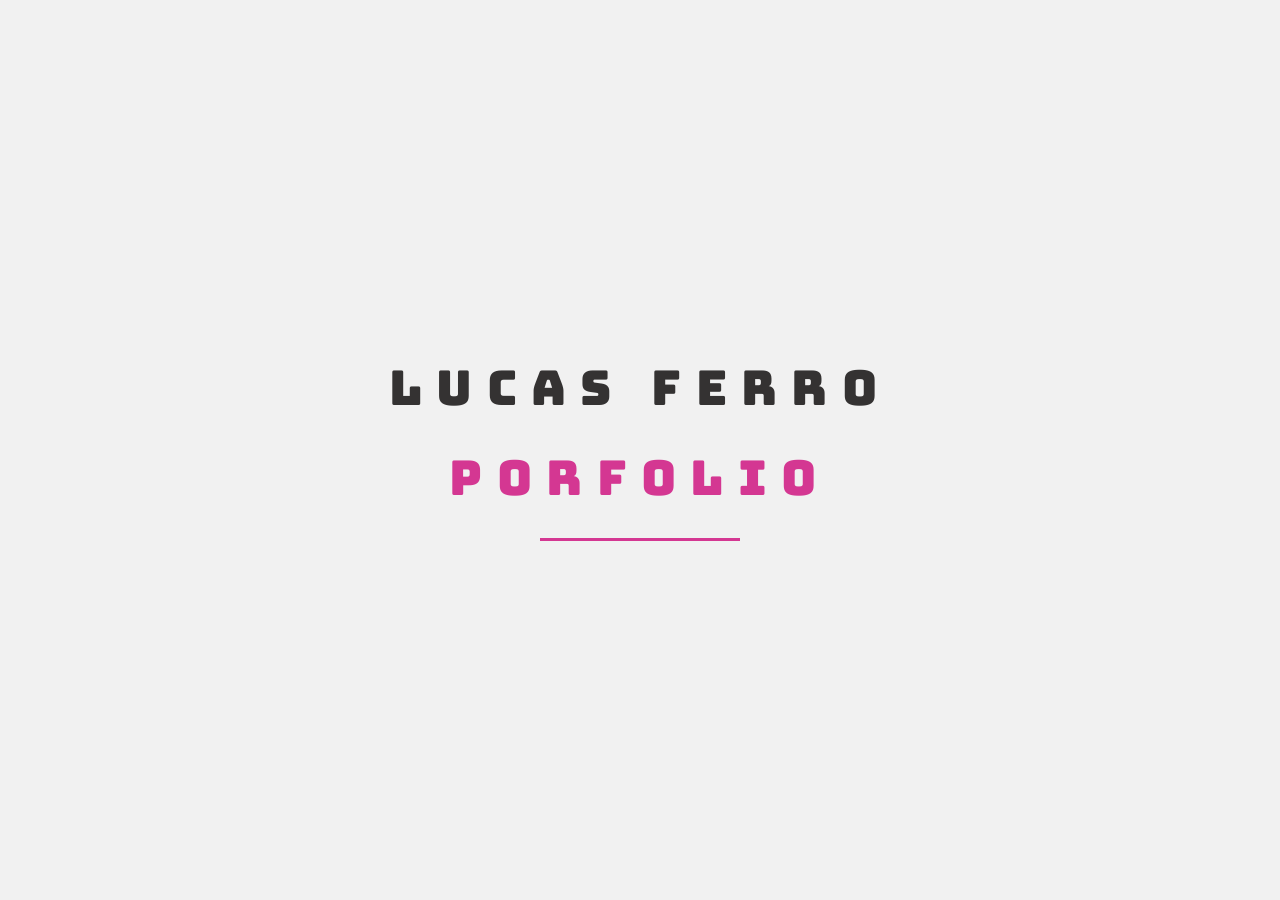
==== index.html @ c9780fd7 "Day 1 Features: -Pantalla de carga -Modificacion de Mouse -Establecer hoja de estilos -Establecer sc" ====
<!DOCTYPE html>
<html lang="es">
<head>
    <meta charset="UTF-8">
    <meta name="viewport" content="width=device-width, initial-scale=1.0">
    <title>Lucas Ferro - Porfolio</title>
    <link rel="stylesheet" href="./resources/css/style.css">
    <link rel="preconnect" href="https://fonts.googleapis.com">
    <link rel="preconnect" href="https://fonts.gstatic.com" crossorigin>
    <link href="https://fonts.googleapis.com/css2?family=Bungee&family=Quicksand:wght@300..700&display=swap" rel="stylesheet">
</head>
<body>

    <div id="preloader">
        <div class="pre-inner">
            <div class="pre-logo">Lucas Ferro</div>
            <div class="pre-logo"><span>Porfolio</span></div>
            <div class="pre-bar"><span></span></div>
        </div>
    </div>

    <div class="cursor-dot" id="curDot"></div>
    <div class="cursor-ring" id="curRing"></div>

    <header class="header"></header>

    <main class="main">

        <section class="modal" id="welcome">
            <div class="modal-content modal-sm d-flex justify-content-center align-items-center flex-column row-gap-10">
                <h2 class="font-serif text-center color-primary">¡Bienvenido!</h2>
                <div class="d-flex column-gap-15 justify-content-center" id="web-selector">
                    <button class="btn btn-primary font-serif" id="btn-web">Web clasica</button>
                    <button class="btn btn-primary font-serif" id="btn-game">Juego</button>
                </div>
                <div class="game-mode-selected d-flex justify-content-center align-items-center flex-column row-gap-10" id="game-mode-selected">
                    <p class="font-sans text-center">Mi porfolio es un poco diferente al estándar.</p>
                    <p class="font-sans text-center mb-2">Es un <b class="color-primary">Juego</b>, a medida que vayas superando los niveles, podrás ver más sobre mí.</p>
                    <button class="font-serif btn btn-primary close" id="startGame">Comenzar</button>
                </div>

            </div>
        </section>

        <section class="game-mode vh-100 position-relative">

            <section class="modal" id="levelModal">
                <div class="modal-content modal-sm d-flex justify-content-center align-items-center flex-column row-gap-10">
                    <h2 class="font-serif text-center color-primary" id="modalTitle">¡Nivel Completado!</h2>
                    <div id="modalInfo" class="font-sans text-center"></div>
                    <button id="nextLevelBtn" class="font-serif btn btn-primary close">Siguiente Nivel</button>
                </div>
            </section>

            <canvas id="gameCanvas"></canvas>
        </section>
    </main>

    <footer class="footer"></footer>

    <script src="./resources/js/scripts.js"></script>
    <script src="./resources/js/game-script.js"></script>
</body>
</html>
---- resources/css/style.css ----
:root{
    --black: #343232;
    --color-background: #f1f1f1;
    --color-primary: #d43792;
    --color-primary-opacity: #d437928d;
    --font-sans: "Quicksand", sans-serif;
    --font-serif: 'Bungee', serif;
    --ease: cubic-bezier(0.77, 0, 0.175, 1);
}

*{padding:0;margin:0;box-sizing:border-box; line-height:1.2}

*, *::before, *::after { cursor: none !important;}

body{background:var(--color-background);}

.color-primary{color:var(--color-primary)}


/* === CUSTOM CURSOR === */
.cursor-dot {
    width: 8px; height: 8px;
    background: var(--color-primary);
    border-radius: 50%;
    position: fixed; top:0; left:0;
    pointer-events: none; z-index: 9999;
    transform: translate(-50%,-50%);
    transition: transform 0.1s ease, width 0.3s ease, scale 0.5s ease, opacity 0.3s ease;
}

.cursor-ring {
    width: 36px; height: 36px;
    border: 1.5px solid var(--color-primary);
    border-radius: 50%;
    position: fixed; top:0; left:0;
    pointer-events: none; z-index: 9998;
    transform: translate(-50%,-50%);
    transition: left 0.12s ease, top 0.12s ease, width 0.5s ease, height 0.5s ease, opacity 0.5s ease, border-color 0.3s ease;
    opacity: 0.6;
}
.cursor-dot.hovered  { transform: translate(-50%,-50%) scale(2); }
.cursor-ring.hovered { opacity:0; }


/* === PRELOADER === */
#preloader {
    position: fixed; inset:0;
    background: var(--color-background);
    z-index: 99999;
    display: flex; align-items:center; justify-content:center;
    transition: opacity 0.9s ease, visibility 0.9s ease;
}
#preloader.gone { opacity:0; visibility:hidden; pointer-events:none; }
.pre-inner { text-align:center; }
.pre-logo {
    font-family: var(--font-serif);
    font-size: 3rem; font-weight: 300;
    color: var(--black); letter-spacing: 0.3em;
    animation: fadeSlideUp 0.9s ease forwards;
    margin-bottom: 2rem;
}
.pre-logo span { color: var(--color-primary); }
.pre-bar {
    width: 200px; height: 3px;
    background: var(--color-primary-opacity);
    margin: 0 auto; overflow:hidden;
}
.pre-bar span {
    display:block; height:100%;
    background: var(--color-primary);
    animation: barFill 1.8s var(--ease) forwards;
}
@keyframes barFill { 0%{width:0} 100%{width:100%} }
@keyframes fadeSlideUp {
  from { opacity:0; transform:translateY(20px) }
  to   { opacity:1; transform:translateY(0) }
}

/* === GLOBAL STYLES === */

.container { width: 95%; max-width: 1500px; margin: auto; }

.d-flex { display: flex; }

.d-block{display: block}

.flex-column{flex-direction: column}

.flex-wrap{flex-wrap: wrap;}

.flex-grow-1{flex-grow: 1}

.align-items-start { align-items: flex-start; }

.align-items-end{align-items: flex-end}

.align-items-center { align-items: center; }

.align-items-baseline { align-items: baseline; }

.justify-content-center { justify-content: center; }

.justify-content-between { justify-content: space-between; }

.justify-content-end { justify-content: end; }

.vh-100{height:100vh;}

.column-gap-10{column-gap:10px}
.column-gap-15{column-gap: 15px}
.column-gap-20{column-gap: 20px}
.column-gap-25{column-gap: 25px}
.column-gap-30{column-gap: 30px}

.row-gap-10{row-gap: 10px}
.row-gap-15{row-gap: 15px}
.row-gap-20{row-gap: 20px}
.row-gap-25{row-gap: 25px}
.row-gap-30{row-gap: 30px}

.m-0 { margin: 0 !important; }
.m-1 { margin: 0.25rem !important; }
.m-2 { margin: 0.5rem !important; }
.m-3 { margin: 1rem !important; }
.m-4 { margin: 1.5rem !important; }
.m-5 { margin: 2rem !important; }

.mt-0 { margin-top: 0 !important; }
.mt-1 { margin-top: 0.25rem !important; }
.mt-2 { margin-top: 0.5rem !important; }
.mt-3 { margin-top: 1rem !important; }
.mt-4 { margin-top: 1.5rem !important; }
.mt-5 { margin-top: 2rem !important; }
.mt-auto{margin-top:auto}

.mb-0 { margin-bottom: 0 !important; }
.mb-1 { margin-bottom: 0.25rem !important; }
.mb-2 { margin-bottom: 0.5rem !important; }
.mb-3 { margin-bottom: 1rem !important; }
.mb-4 { margin-bottom: 1.5rem !important; }
.mb-5 { margin-bottom: 2rem !important; }
.mb-auto{margin-bottom:auto}

.ml-0 { margin-left: 0 !important; }
.ml-1 { margin-left: 0.25rem !important; }
.ml-2 { margin-left: 0.5rem !important; }
.ml-3 { margin-left: 1rem !important; }
.ml-4 { margin-left: 1.5rem !important; }
.ml-5 { margin-left: 2rem !important; }

.mr-0 { margin-right: 0 !important; }
.mr-1 { margin-right: 0.25rem !important; }
.mr-2 { margin-right: 0.5rem !important; }
.mr-3 { margin-right: 1rem !important; }
.mr-4 { margin-right: 1.5rem !important; }
.mr-5 { margin-right: 2rem !important; }

.mx-0 { margin-left: 0 !important; margin-right: 0 !important; }
.mx-1 { margin-left: 0.25rem !important; margin-right: 0.25rem !important; }
.mx-2 { margin-left: 0.5rem !important; margin-right: 0.5rem !important; }
.mx-3 { margin-left: 1rem !important; margin-right: 1rem !important; }
.mx-4 { margin-left: 1.5rem !important; margin-right: 1.5rem !important; }
.mx-5 { margin-left: 2rem !important; margin-right: 2rem !important; }

.my-0 { margin-top: 0 !important; margin-bottom: 0 !important; }
.my-1 { margin-top: 0.25rem !important; margin-bottom: 0.25rem !important; }
.my-2 { margin-top: 0.5rem !important; margin-bottom: 0.5rem !important; }
.my-3 { margin-top: 1rem !important; margin-bottom: 1rem !important; }
.my-4 { margin-top: 1.5rem !important; margin-bottom: 1.5rem !important; }
.my-5 { margin-top: 2rem !important; margin-bottom: 2rem !important; }

/* =============================
   PADDING (padding)
============================= */
.p-0 { padding: 0 !important; }
.p-1 { padding: 0.25rem !important; }
.p-2 { padding: 0.5rem !important; }
.p-3 { padding: 1rem !important; }
.p-4 { padding: 1.5rem !important; }
.p-5 { padding: 2rem !important; }

.pt-0 { padding-top: 0 !important; }
.pt-1 { padding-top: 0.25rem !important; }
.pt-2 { padding-top: 0.5rem !important; }
.pt-3 { padding-top: 1rem !important; }
.pt-4 { padding-top: 1.5rem !important; }
.pt-5 { padding-top: 2rem !important; }

.pb-0 { padding-bottom: 0 !important; }
.pb-1 { padding-bottom: 0.25rem !important; }
.pb-2 { padding-bottom: 0.5rem !important; }
.pb-3 { padding-bottom: 1rem !important; }
.pb-4 { padding-bottom: 1.5rem !important; }
.pb-5 { padding-bottom: 2rem !important; }

.pl-0 { padding-left: 0 !important; }
.pl-1 { padding-left: 0.25rem !important; }
.pl-2 { padding-left: 0.5rem !important; }
.pl-3 { padding-left: 1rem !important; }
.pl-4 { padding-left: 1.5rem !important; }
.pl-5 { padding-left: 2rem !important; }

.pr-0 { padding-right: 0 !important; }
.pr-1 { padding-right: 0.25rem !important; }
.pr-2 { padding-right: 0.5rem !important; }
.pr-3 { padding-right: 1rem !important; }
.pr-4 { padding-right: 1.5rem !important; }
.pr-5 { padding-right: 2rem !important; }

.px-0 { padding-left: 0 !important; padding-right: 0 !important; }
.px-1 { padding-left: 0.25rem !important; padding-right: 0.25rem !important; }
.px-2 { padding-left: 0.5rem !important; padding-right: 0.5rem !important; }
.px-3 { padding-left: 1rem !important; padding-right: 1rem !important; }
.px-4 { padding-left: 1.5rem !important; padding-right: 1.5rem !important; }
.px-5 { padding-left: 2rem !important; padding-right: 2rem !important; }

.py-0 { padding-top: 0 !important; padding-bottom: 0 !important; }
.py-1 { padding-top: 0.25rem !important; padding-bottom: 0.25rem !important; }
.py-2 { padding-top: 0.5rem !important; padding-bottom: 0.5rem !important; }
.py-3 { padding-top: 1rem !important; padding-bottom: 1rem !important; }
.py-4 { padding-top: 1.5rem !important; padding-bottom: 1.5rem !important; }
.py-5 { padding-top: 2rem !important; padding-bottom: 2rem !important; }

.position-relative { position: relative; }

.position-absolute{position: absolute;}

.font-sans { font-family: var(--font-sans); }

.font-serif { font-family: var(--font-serif); }

a{text-decoration: none; color: inherit;}

.light { font-weight: 300; }

.regular { font-weight: 400; }

.medium { font-weight: 500; }

.semibold { font-weight: 600; }

.bold { font-weight: 700; }

.extrabold{font-weight: 800}

.text-underline{text-decoration: underline;}

.text-uppercase { text-transform: uppercase; }

.text-center { text-align: center; }

.text-right { text-align: right; }

.img-fluid{width: 100%; max-width: 100%}

.w-25{width:25%}

.w-35{width:35%}

.w-100{width:100%}

/* === SISTEMA DE MODALES === */
.modal {
    position: fixed; inset: 0;
    background-color: #f1f1f18b;
    backdrop-filter: blur(4px);
    z-index: 1000;
    display: flex; align-items: center; justify-content: center;
    opacity: 0;
    visibility: hidden;
    pointer-events: none;
    transition: opacity 0.8s ease, visibility 0.8s ease;
}

.modal.active {
    opacity: 1;
    visibility: visible;
    pointer-events: auto;
}

.modal.closing {
    opacity: 0;
    pointer-events: none;
}

.modal-content {
    background-color: var(--color-background);
    padding: 24px;
    border-radius: 12px;
    max-width: 1200px;
    width: 90%;
    position: relative;
    border: 2px solid var(--color-primary);
}

.modal-sm {
  max-width: 450px;
  width: 50%;
}

.modal-md{width:700px; width:70%}

.modal-lg {max-width: 1000px;width: 90%;}

.modal.active .modal-content {
    animation: fadeIn 0.8s ease-out forwards;
}

.modal.closing .modal-content {
    animation: fadeOut 0.8s ease-in forwards;
}

@keyframes fadeIn {
    from { opacity: 0; transform: translateY(-15px); }
    to { opacity: 1; transform: translateY(0); }
}

@keyframes fadeOut {
    from { opacity: 1; transform: translateY(0); }
    to { opacity: 0; transform: translateY(-15px); }
}

.btn{padding:10px 20px; transition:.8s; border-radius:12px;border:none}

.btn-primary{background:var(--color-primary); color:var(--color-background); outline:1px solid var(--color-primary);}

.btn-secondary{background:var(--color-background); color:var(--color-primary); outline:1px solid var(--color-primary);}

.btn-primary:hover{background:var(--color-background); color:var(--color-primary);}

.btn-secondary:hover{background:var(--color-primary); color:var(--color-background);}

#gameCanvas {
    position: absolute;
    top: 0;
    left: 0;
    width: 100%;
    height: 100%;
    z-index: 1;
}

.score {
    position: absolute;
    top: 10px;
    left: 20px;
    z-index: 10;
    pointer-events: none;
}

.card{padding:10px 12px; width:200px; border-radius:12px; border: 2px solid var(--color-primary); cursor:pointer }

.game-mode-selected{display:none;}
.game-mode-selected.active{display:flex}
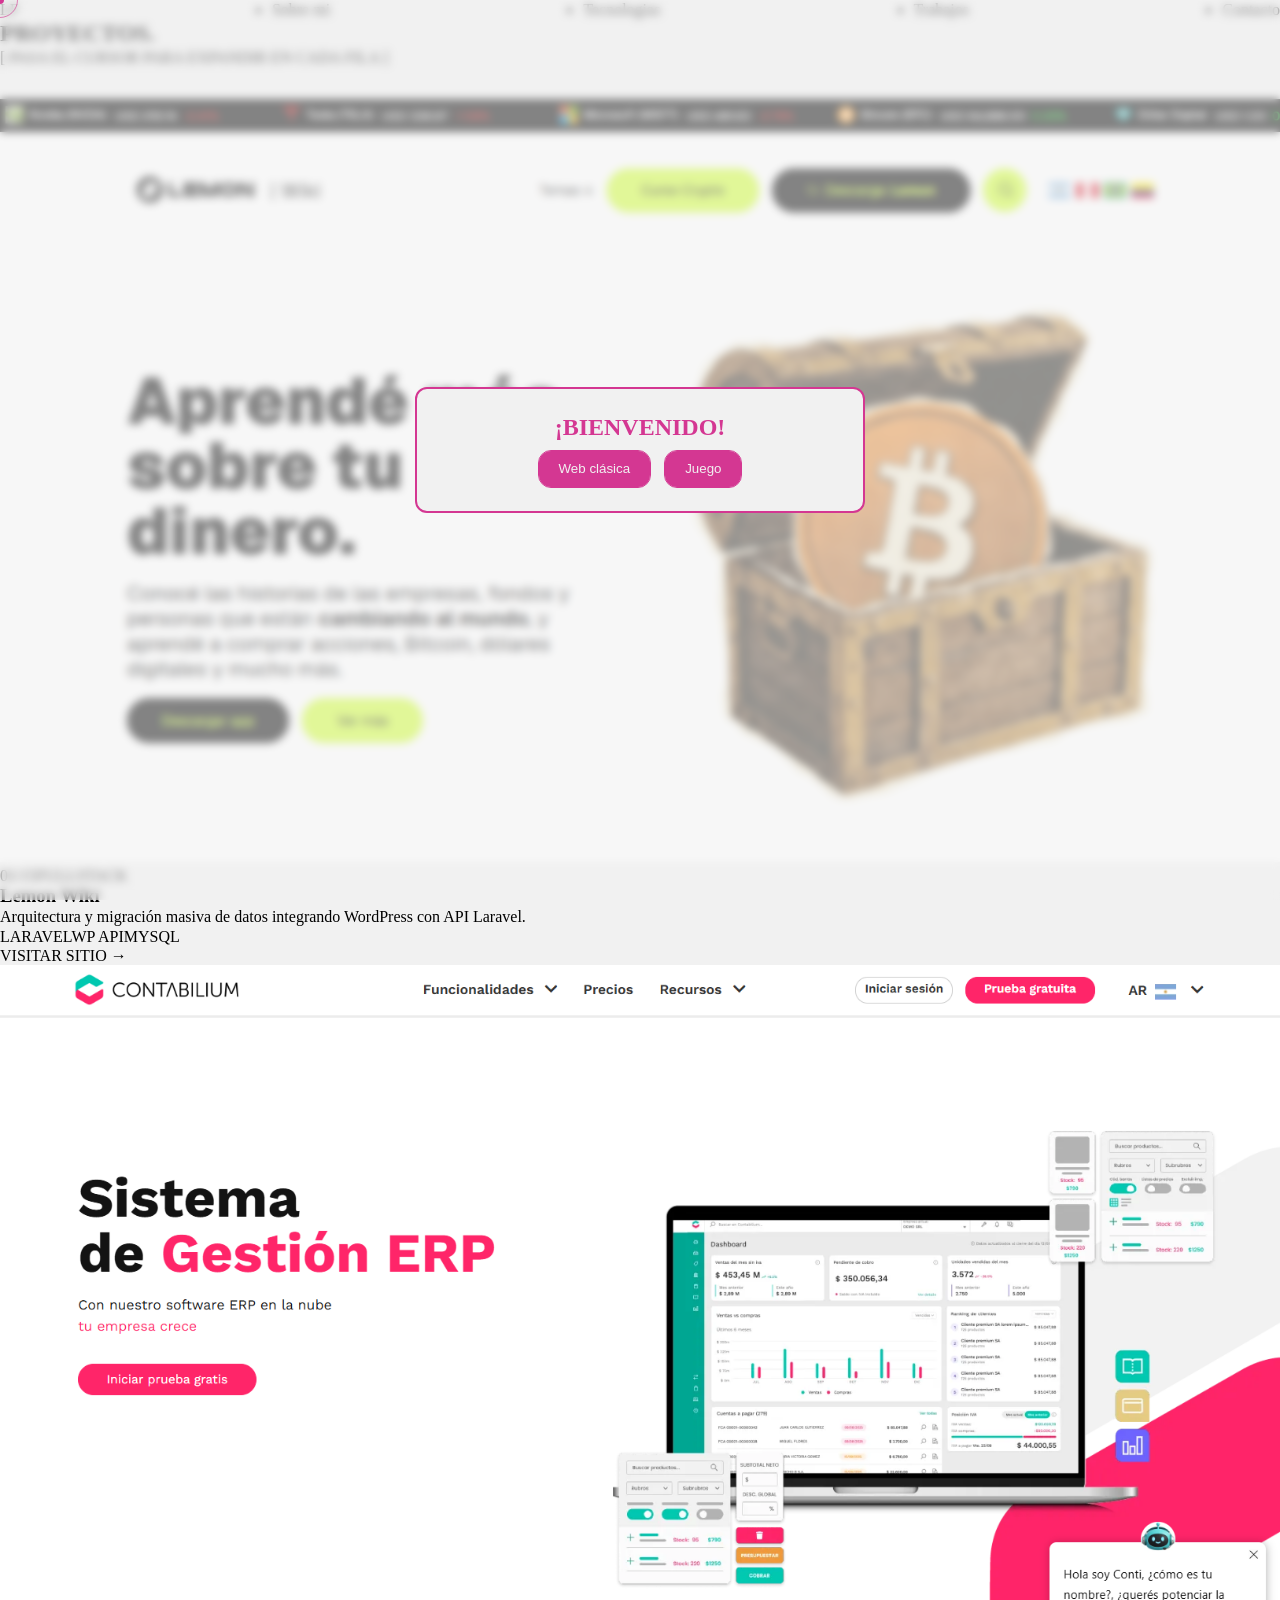
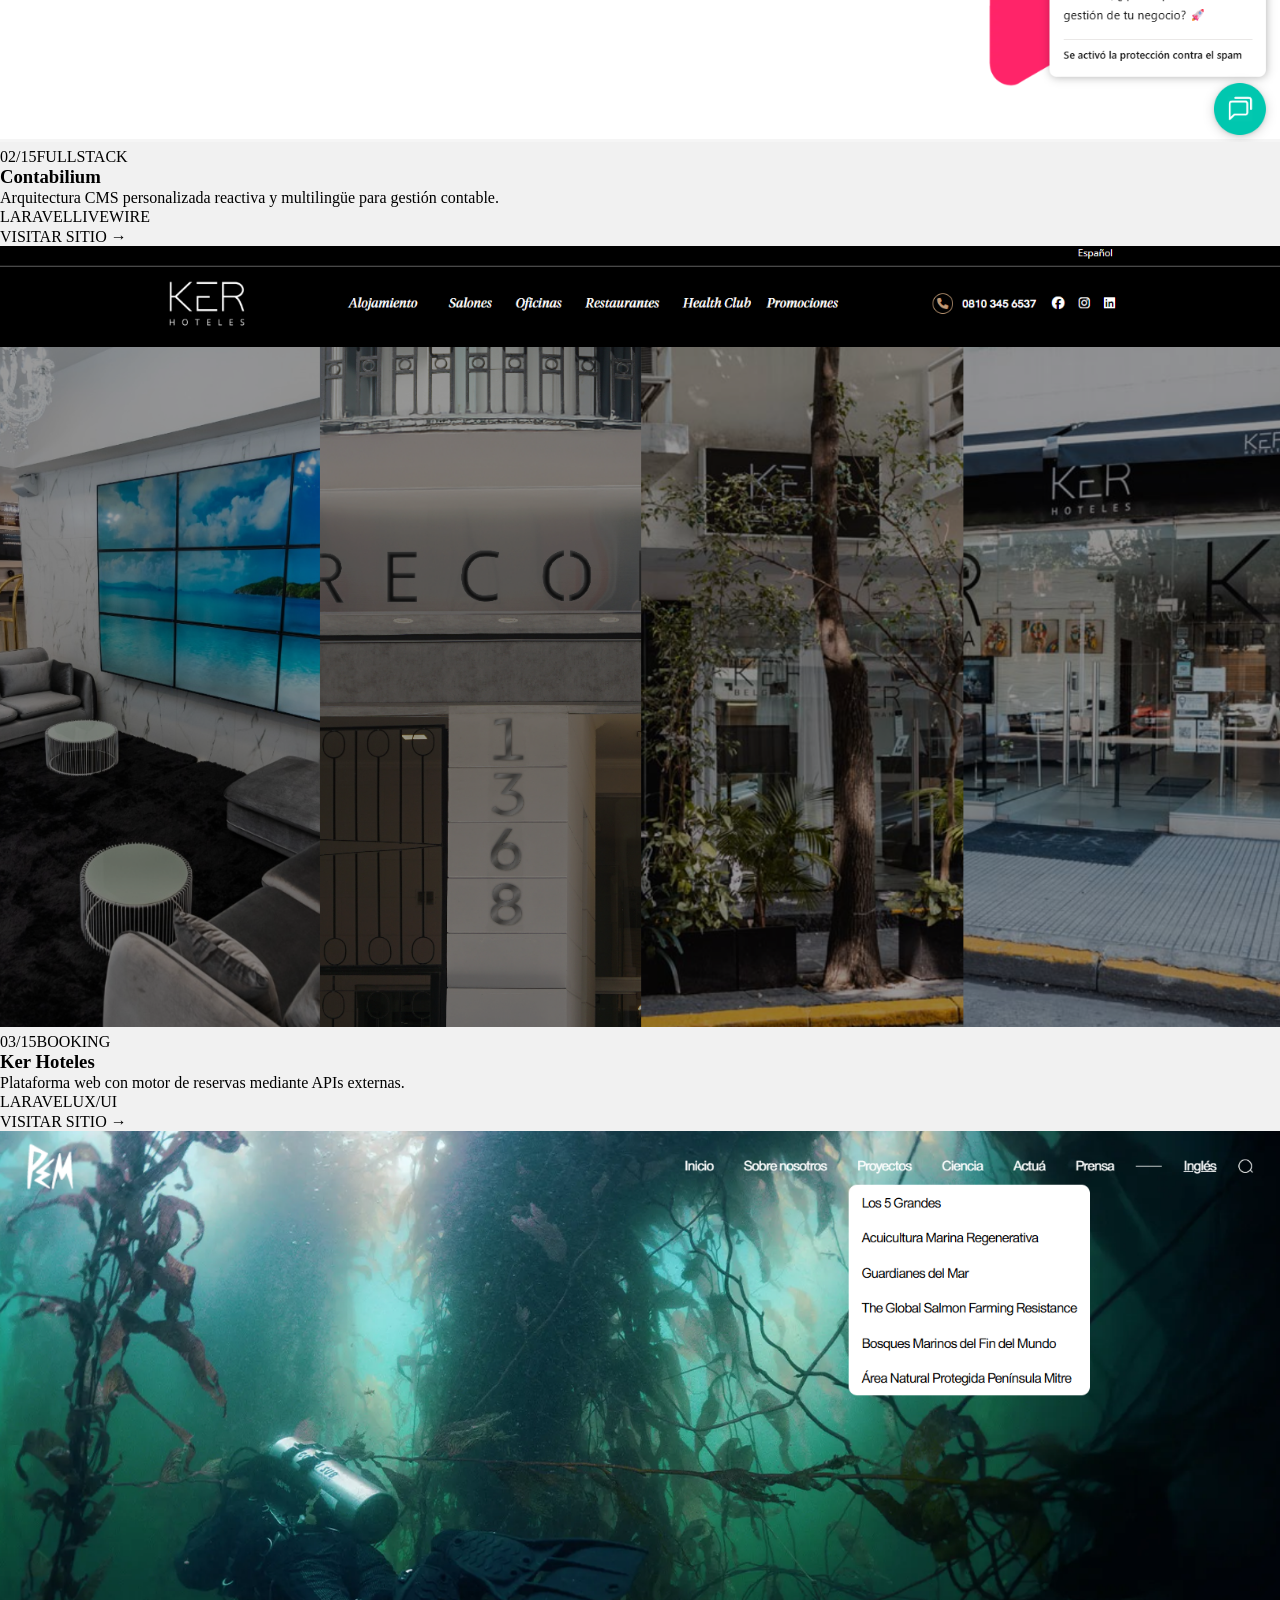
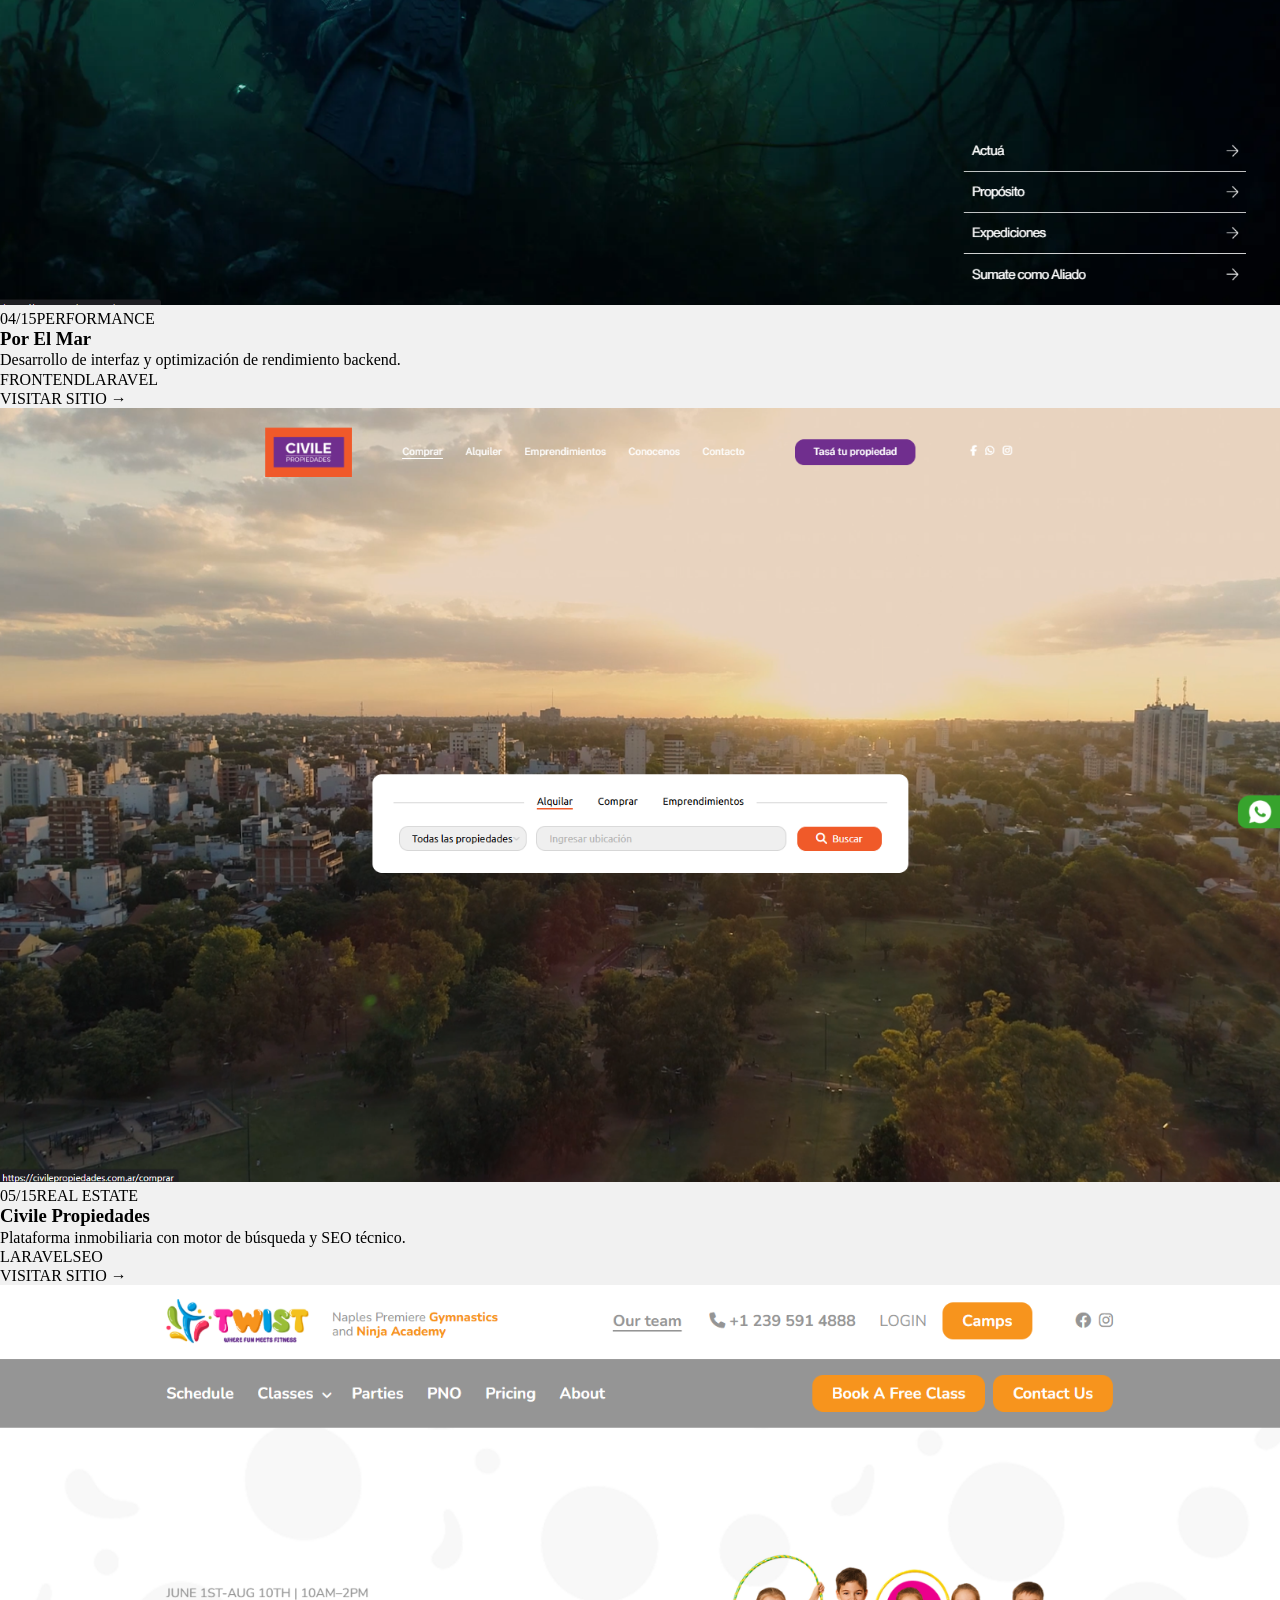
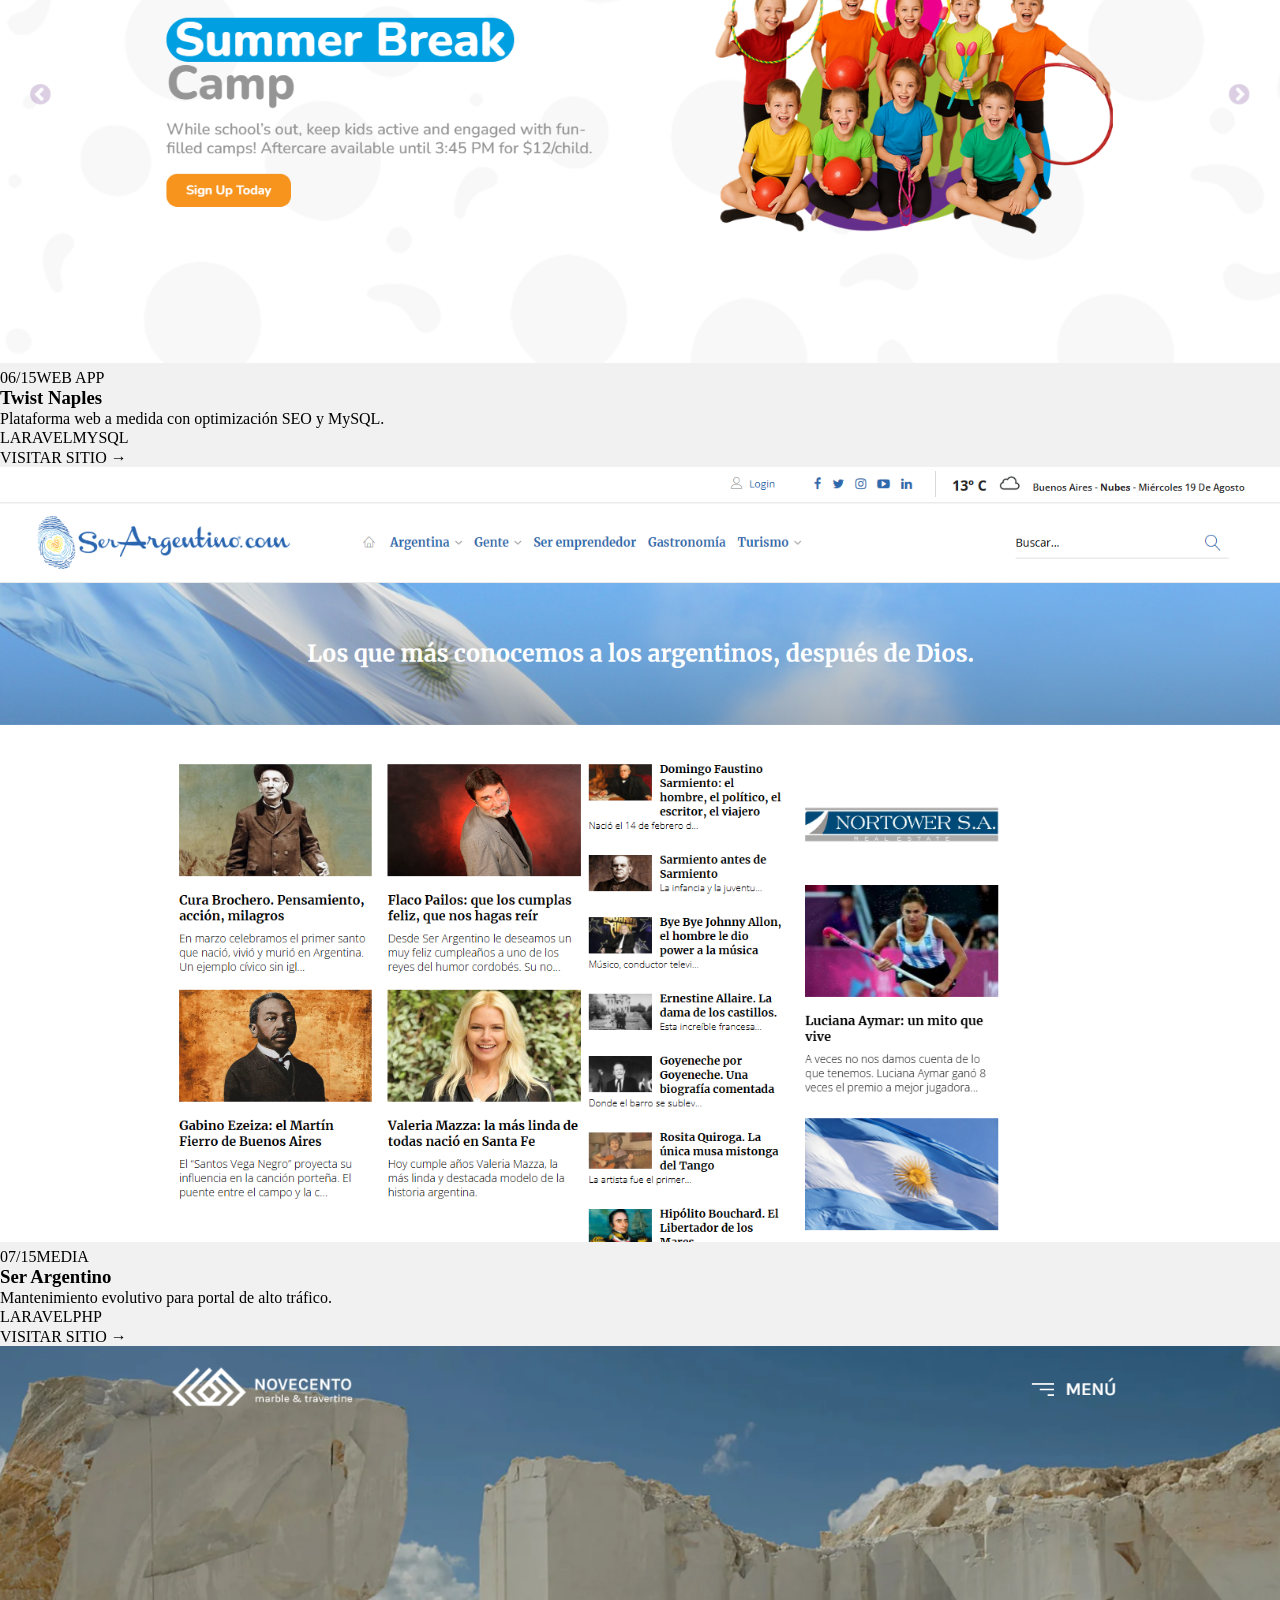
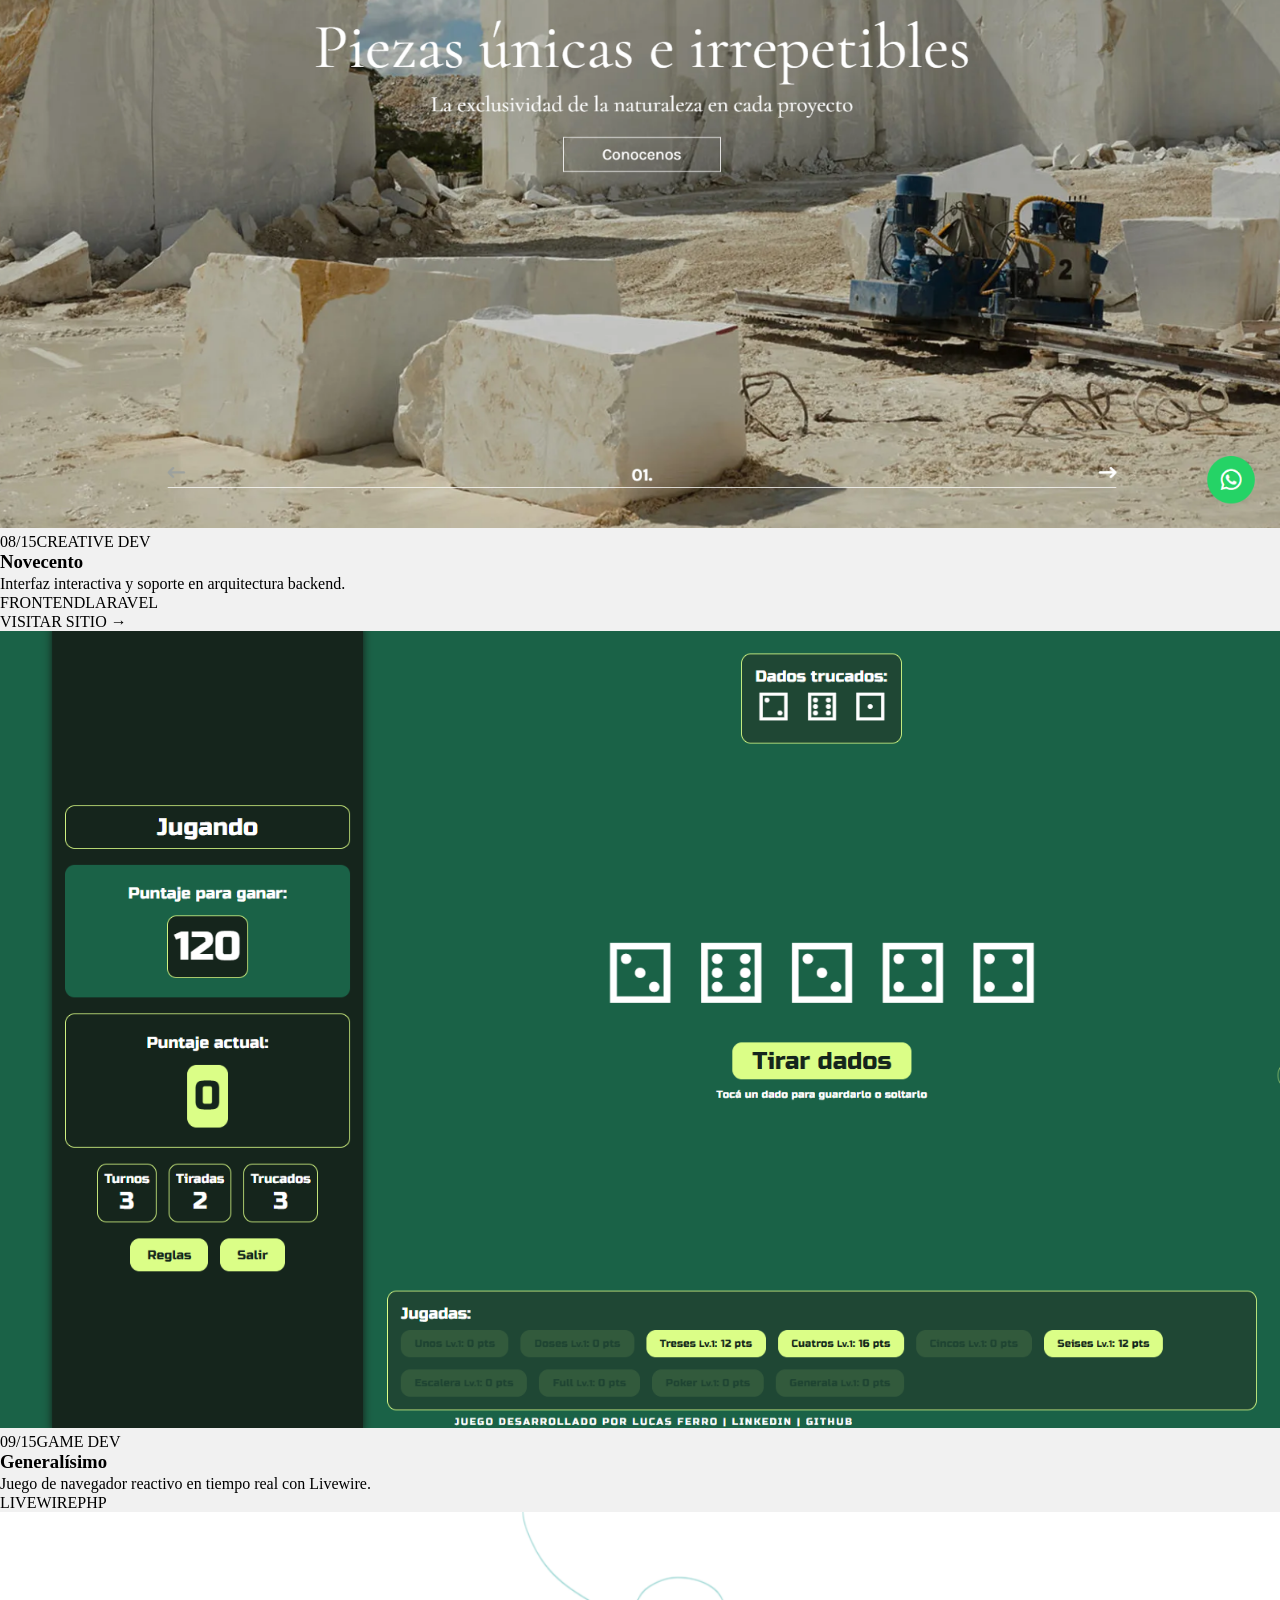
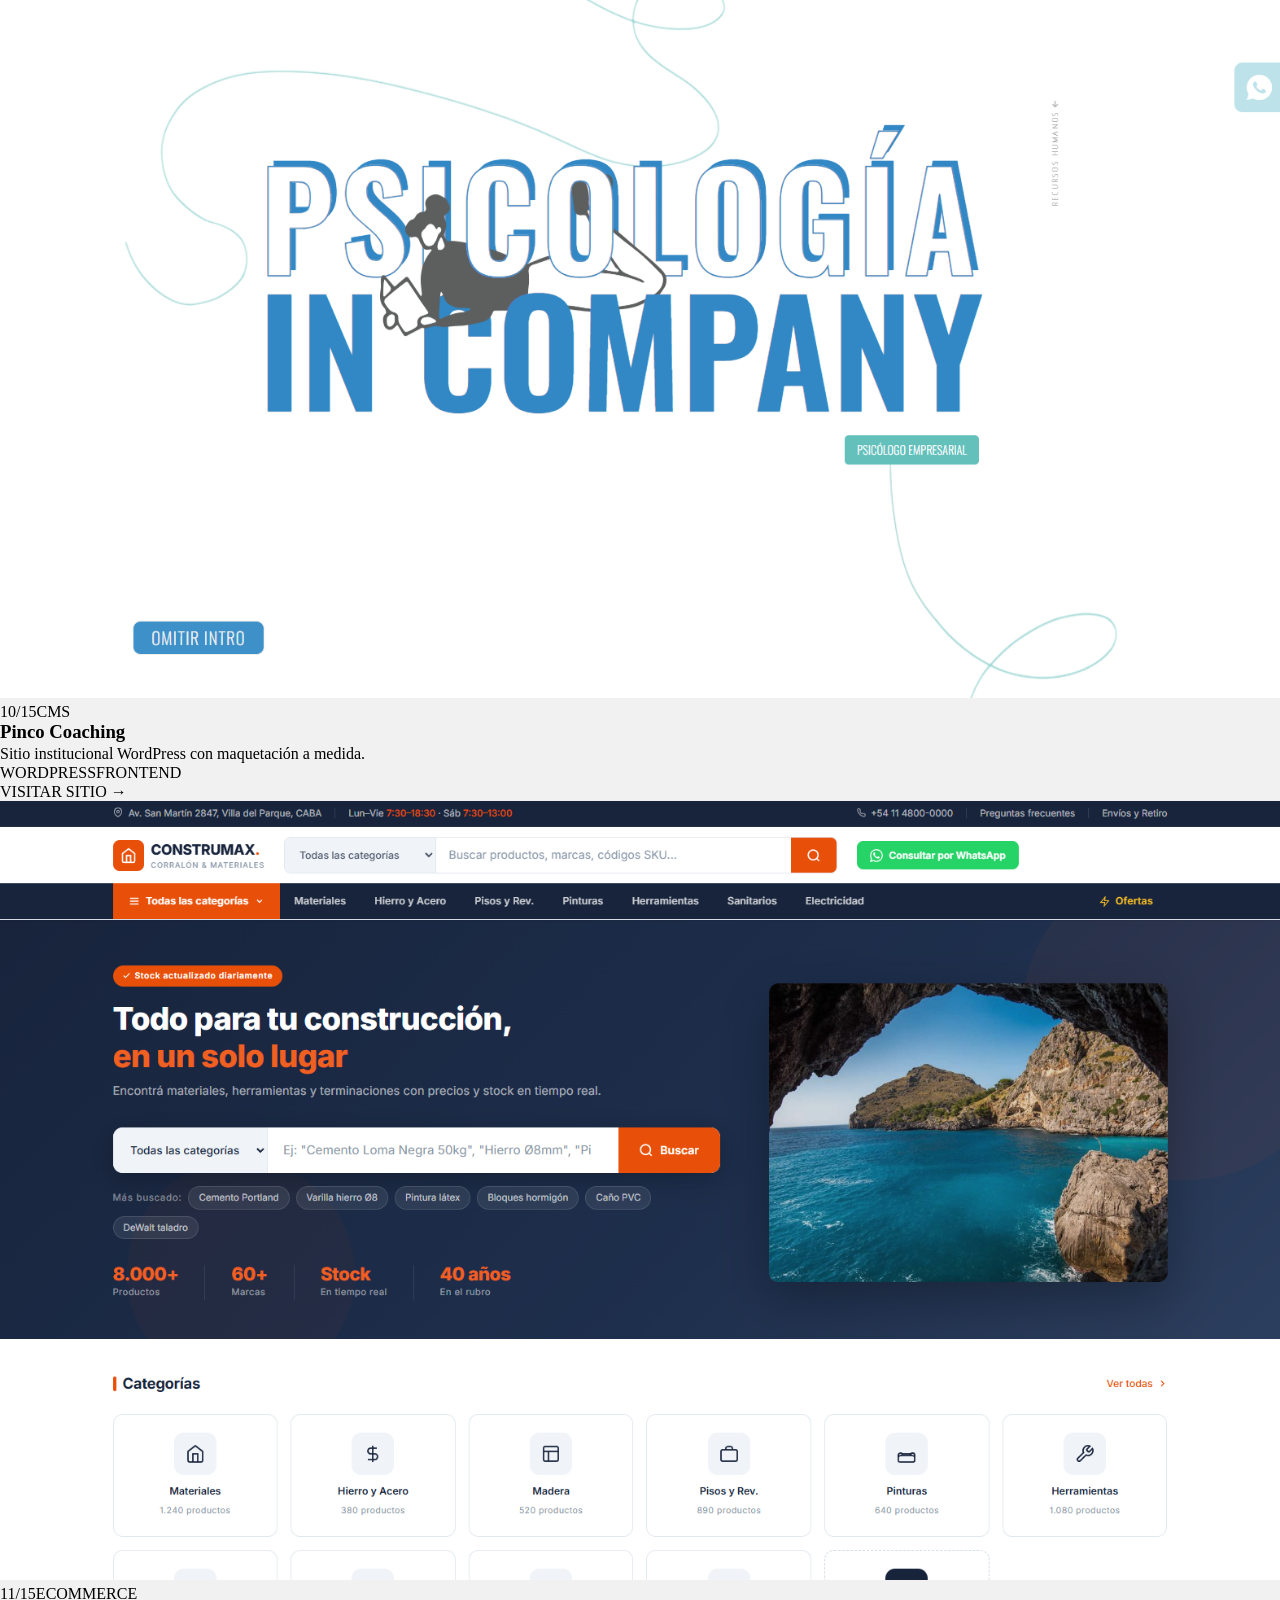
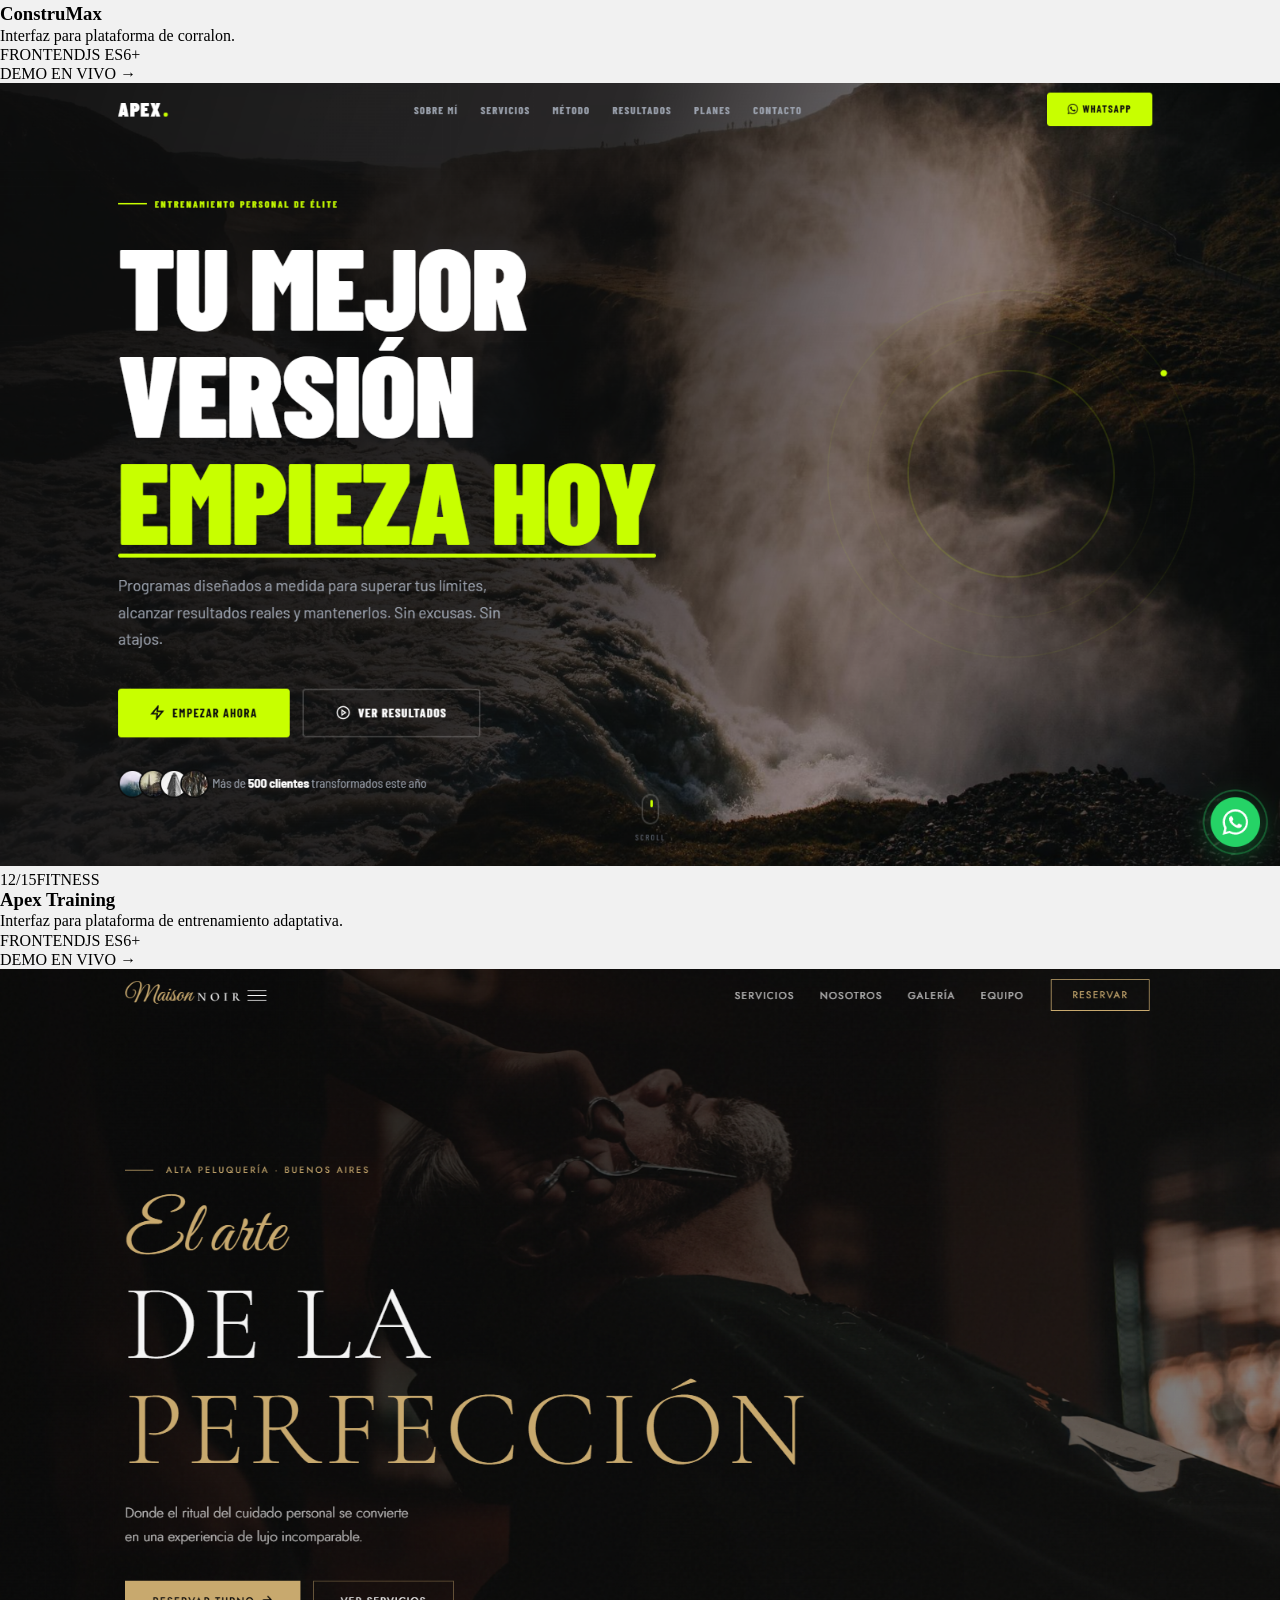
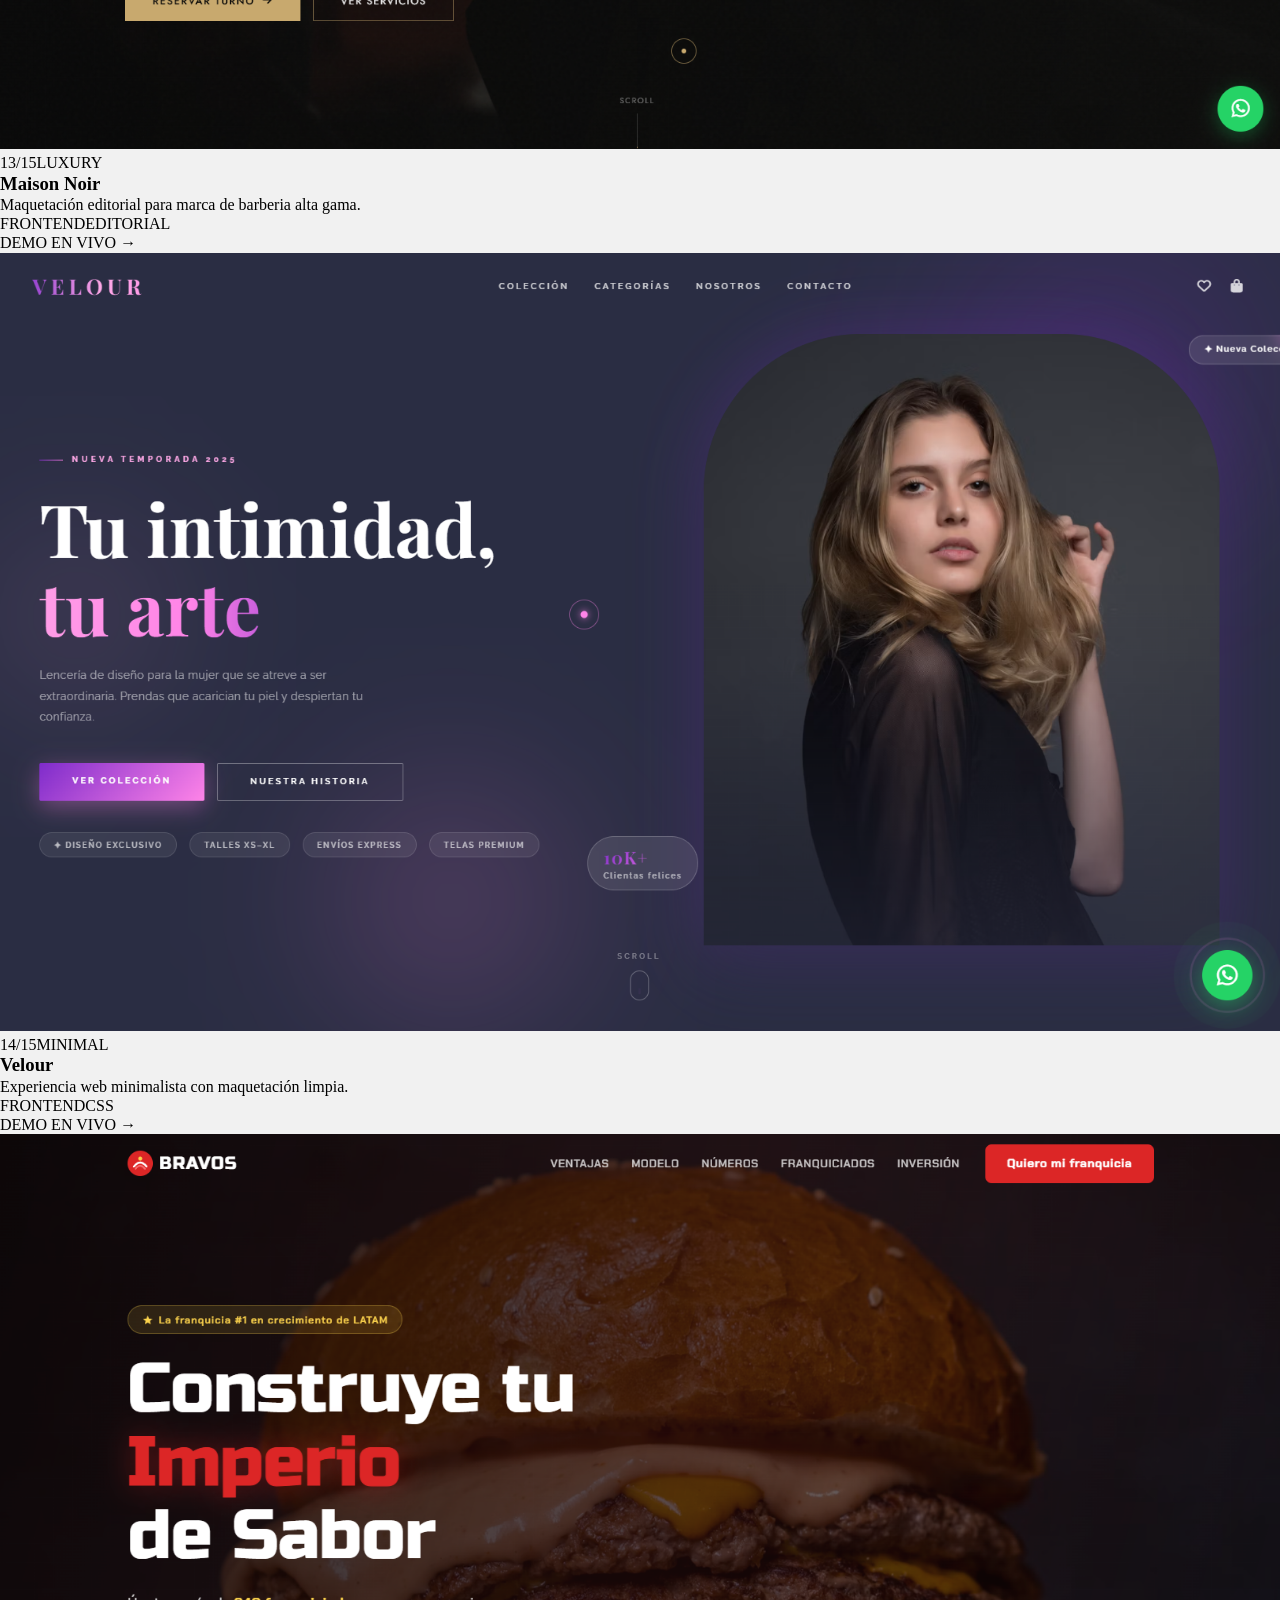
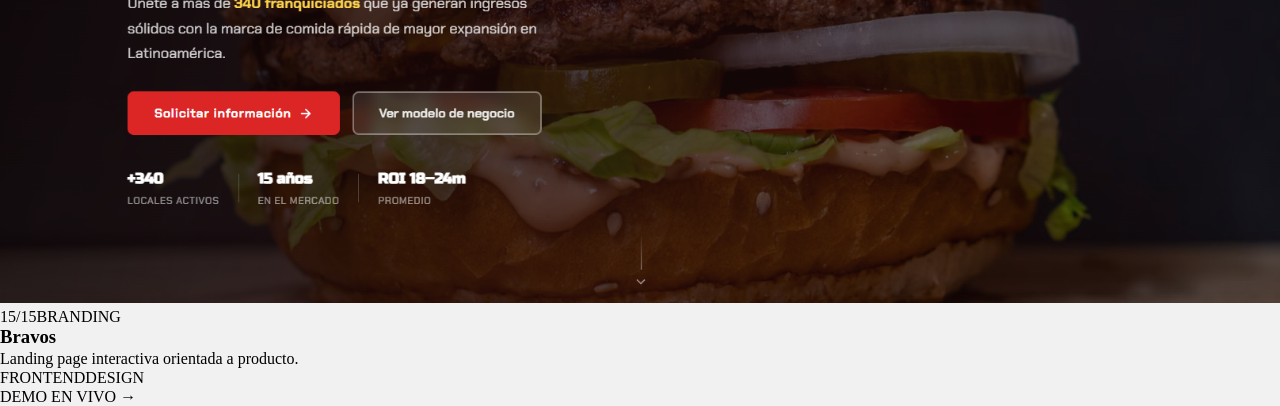
==== commit 343cf70e: "Day 2: 0.1 Web -Se agregaron vista de hero, navbar parcial, y proyectos. -Se determino estilo visual" ====
--- a/index.html
+++ b/index.html
@@ -3,18 +3,18 @@
 <head>
     <meta charset="UTF-8">
     <meta name="viewport" content="width=device-width, initial-scale=1.0">
-    <title>Lucas Ferro - Porfolio</title>
+    <title>Lucas Ferro — Fullstack & Creative Developer</title>
     <link rel="stylesheet" href="./resources/css/style.css">
     <link rel="preconnect" href="https://fonts.googleapis.com">
     <link rel="preconnect" href="https://fonts.gstatic.com" crossorigin>
-    <link href="https://fonts.googleapis.com/css2?family=Bungee&family=Quicksand:wght@300..700&display=swap" rel="stylesheet">
+    <link href="https://fonts.googleapis.com/css2?family=JetBrains+Mono:wght@400;500;700&family=Space+Grotesk:wght@400;500;700&family=Syne:wght@700;800&display=swap" rel="stylesheet">
 </head>
 <body>
 
     <div id="preloader">
         <div class="pre-inner">
-            <div class="pre-logo">Lucas Ferro</div>
-            <div class="pre-logo"><span>Porfolio</span></div>
+            <div class="pre-logo text-uppercase font-serif">LUCAS FERRO</div>
+            <div class="pre-logo text-uppercase font-serif"><span>PORFOLIO</span></div>
             <div class="pre-bar"><span></span></div>
         </div>
     </div>
@@ -22,38 +22,324 @@
     <div class="cursor-dot" id="curDot"></div>
     <div class="cursor-ring" id="curRing"></div>
 
-    <header class="header"></header>
-
     <main class="main">
 
+        <!-- Modal de bienvenida -->
         <section class="modal" id="welcome">
             <div class="modal-content modal-sm d-flex justify-content-center align-items-center flex-column row-gap-10">
-                <h2 class="font-serif text-center color-primary">¡Bienvenido!</h2>
+                <h2 class="font-serif text-uppercase text-center color-primary title-style">¡Bienvenido!</h2>
                 <div class="d-flex column-gap-15 justify-content-center" id="web-selector">
-                    <button class="btn btn-primary font-serif" id="btn-web">Web clasica</button>
-                    <button class="btn btn-primary font-serif" id="btn-game">Juego</button>
+                    <button class="btn btn-primary" id="btn-web">Web clásica</button>
+                    <button class="btn btn-primary" id="btn-game">Juego</button>
                 </div>
                 <div class="game-mode-selected d-flex justify-content-center align-items-center flex-column row-gap-10" id="game-mode-selected">
                     <p class="font-sans text-center">Mi porfolio es un poco diferente al estándar.</p>
                     <p class="font-sans text-center mb-2">Es un <b class="color-primary">Juego</b>, a medida que vayas superando los niveles, podrás ver más sobre mí.</p>
                     <button class="font-serif btn btn-primary close" id="startGame">Comenzar</button>
                 </div>
-
             </div>
         </section>
 
-        <section class="game-mode vh-100 position-relative">
+        <section class="game-mode vh-100 position-relative" id="gameMode" style="display: none;">
+
+            <button id="pauseBtn" class="font-serif btn btn-primary">Pausa</button>
+            <div class="pause-overlay" id="pauseOverlay">
+                <p class="font-serif color-primary">PAUSADO</p>
+            </div>
+            
+            <div class="game-ui">
+                <span class="font-serif color-primary" id="uiLevel">Nivel 1</span>
+                <span class="font-sans" id="uiScore">Score: 0</span>
+            </div>
 
             <section class="modal" id="levelModal">
                 <div class="modal-content modal-sm d-flex justify-content-center align-items-center flex-column row-gap-10">
                     <h2 class="font-serif text-center color-primary" id="modalTitle">¡Nivel Completado!</h2>
+                    <p id="modalUpgrade" class="font-sans text-center color-primary"></p>
                     <div id="modalInfo" class="font-sans text-center"></div>
                     <button id="nextLevelBtn" class="font-serif btn btn-primary close">Siguiente Nivel</button>
                 </div>
             </section>
 
+            <section class="modal" id="gameOverModal">
+                <div class="modal-content modal-sm d-flex justify-content-center align-items-center flex-column row-gap-10">
+                    <h2 class="font-serif text-center color-primary">Game Over</h2>
+                    <p class="font-sans text-center" id="finalScore">Score: 0</p>
+                    <p class="font-sans text-center" id="finalLevel">Nivel alcanzado: 1</p>
+                    <button id="restartBtn" class="font-serif btn btn-primary">Volver a jugar</button>
+                </div>
+            </section>
+
             <canvas id="gameCanvas"></canvas>
         </section>
+
+        <!-- Hero editorial (web clásica) -->
+        <nav id="nav">
+            <ul class="navbar d-flex justify-content-between align-items-center">
+                <li class="logo"><span class="font-serif color-white">L</span><span class="font-serif color-white">F</span></li>
+                <li><a href="#" class="mono-label">Sobre mi</a></li>
+                <li><a href="#" class="mono-label">Tecnologias</a></li>
+                <li><a href="#" class="mono-label">Trabajos</a></li>
+                <li><a href="#" class="mono-label">Contacto</a></li>
+            </ul>
+        </nav>
+        <header class="hero-editorial" id="web-mode" style="display: none;">
+            <div class="ambient-glow"></div>
+
+            <div class="meta-bar">
+                <div class="meta-cluster">
+                    <span class="pulse-status"></span>
+                    <span class="mono-label">DISPONIBLE PARA PROYECTOS</span>
+                </div>
+                <div class="meta-cluster hide-mobile">
+                    <span class="mono-label">BUENOS AIRES, AR</span>
+                    <span class="separator">/</span>
+                    <span class="mono-label">UTC-3</span>
+                </div>
+                <div class="meta-cluster">
+                    <span class="mono-label accent-text">ENG C1 — ESP NATIVO</span>
+                </div>
+            </div>
+
+            <div class="hero-main">
+                <div class="title-wrap">
+                    <h1 class="name-first">LUCAS</h1>
+                    <h1 class="name-last">FERRO<span class="accent-dot">.</span></h1>
+                </div>
+
+                <div class="hero-grid-content">
+                    <div class="role-column">
+                        <p class="role-title">
+                            FULLSTACK <span class="ampersand">&amp;</span><br>CREATIVE DEVELOPER
+                        </p>
+                    </div>
+                    <div class="bio-column">
+                        <p class="bio-text">
+                            Diseño y desarrollo productos digitales de alto nivel. Integrando la precisión de <strong class="dynamic-underline">arquitecturas backend</strong> sólidas con la expresividad de <strong class="dynamic-underline">interfaces frontend interactivas</strong>.
+                        </p>
+                        <div class="cta-group">
+                            <a href="#proyectos" class="btn-editorial primary">
+                                EXPLORAR TRABAJOS <span class="arrow">→</span>
+                            </a>
+                            <a href="#cv" class="btn-editorial secondary">
+                                DESCARGAR CV
+                            </a>
+                        </div>
+                    </div>
+                </div>
+            </div>
+
+            <div class="metrics-strip">
+                <div class="metric-box">
+                    <span class="metric-num">+04</span>
+                    <span class="metric-desc">AÑOS DE EXPERIENCIA EN PRODUCCIÓN</span>
+                </div>
+                <div class="metric-box">
+                    <span class="metric-num">+10</span>
+                    <span class="metric-desc">AÑOS LIDERANDO Y GESTIONANDO EQUIPOS</span>
+                </div>
+                <div class="metric-box">
+                    <span class="metric-num">100%</span>
+                    <span class="metric-desc">ENFOQUE EN PERFORMANCE &amp; CÓDIGO LIMPIO</span>
+                </div>
+            </div>
+        </header>
+       
+
+        <section class="innovative-slider-section" id="proyectos">
+    
+            <div class="slider-header">
+                <div class="header-info">
+                    <h2 class="section-title">PROYECTOS<span class="accent-dot">.</span></h2>
+                </div>
+                <div class="slider-instructions font-mono mb-5">
+                    <span>[ PASA EL CURSOR PARA EXPANDIR EN CADA FILA ]</span>
+                </div>
+            </div>
+
+            <!-- CONTENEDOR DE FILAS (FLEX COLUMN) -->
+            <div class="rows-wrapper">
+
+                <!-- FILA 01 (Proyectos 01 al 05) -->
+                <div class="editorial-accordion">
+                    <article class="accordion-item active">
+                        <div class="card-image">
+                            <img src="./resources/assets/wikilemon.png" alt="Wiki Lemon" class="img-fluid img-cover" >
+                            <div class="image-overlay"></div>
+                        </div>
+                        <div class="card-content">
+                            <div class="card-meta font-mono"><span>01/15</span><span>FULLSTACK</span></div>
+                            <h3 class="card-title">Lemon Wiki</h3>
+                            <p class="card-desc">Arquitectura y migración masiva de datos integrando WordPress con API Laravel.</p>
+                            <div class="card-tags font-mono"><span>LARAVEL</span><span>WP API</span><span>MYSQL</span></div>
+                            <a href="https://wiki.lemon.me/es-ar" target="_blank" class="btn-editorial primary">VISITAR SITIO →</a>
+                        </div>
+                    </article>
+
+                    <article class="accordion-item">
+                        <div class="card-image"><img src="./resources/assets/contabilium.png" alt="Contabilium" class="img-fluid img-cover" ><div class="image-overlay"></div></div>
+                        <div class="card-content">
+                            <div class="card-meta font-mono"><span>02/15</span><span>FULLSTACK</span></div>
+                            <h3 class="card-title">Contabilium</h3>
+                            <p class="card-desc">Arquitectura CMS personalizada reactiva y multilingüe para gestión contable.</p>
+                            <div class="card-tags font-mono"><span>LARAVEL</span><span>LIVEWIRE</span></div>
+                            <a href="https://contabilium.com/ar" target="_blank" class="btn-editorial primary">VISITAR SITIO →</a>
+                        </div>
+                    </article>
+
+                    <article class="accordion-item">
+                        <div class="card-image"><img src="./resources/assets/ker.png" alt="Ker Hoteles" class="img-fluid img-cover" ><div class="image-overlay"></div></div>
+                        <div class="card-content">
+                            <div class="card-meta font-mono"><span>03/15</span><span>BOOKING</span></div>
+                            <h3 class="card-title">Ker Hoteles</h3>
+                            <p class="card-desc">Plataforma web con motor de reservas mediante APIs externas.</p>
+                            <div class="card-tags font-mono"><span>LARAVEL</span><span>UX/UI</span></div>
+                            <a href="https://kerhoteles.com.ar" target="_blank" class="btn-editorial primary">VISITAR SITIO →</a>
+                        </div>
+                    </article>
+
+                    <article class="accordion-item">
+                        <div class="card-image"><img src="./resources/assets/pem.png" alt="Por El Mar" class="img-fluid img-cover" ><div class="image-overlay"></div></div>
+                        <div class="card-content">
+                            <div class="card-meta font-mono"><span>04/15</span><span>PERFORMANCE</span></div>
+                            <h3 class="card-title">Por El Mar</h3>
+                            <p class="card-desc">Desarrollo de interfaz y optimización de rendimiento backend.</p>
+                            <div class="card-tags font-mono"><span>FRONTEND</span><span>LARAVEL</span></div>
+                            <a href="https://www.porelmar.org/" target="_blank" class="btn-editorial primary">VISITAR SITIO →</a>
+                        </div>
+                    </article>
+
+                    <article class="accordion-item">
+                        <div class="card-image"><img src="./resources/assets/civile.png" alt="Civile Propiedades" class="img-fluid img-cover" ><div class="image-overlay"></div></div>
+                        <div class="card-content">
+                            <div class="card-meta font-mono"><span>05/15</span><span>REAL ESTATE</span></div>
+                            <h3 class="card-title">Civile Propiedades</h3>
+                            <p class="card-desc">Plataforma inmobiliaria con motor de búsqueda y SEO técnico.</p>
+                            <div class="card-tags font-mono"><span>LARAVEL</span><span>SEO</span></div>
+                            <a href="https://civilepropiedades.com.ar/" target="_blank" class="btn-editorial primary">VISITAR SITIO →</a>
+                        </div>
+                    </article>
+                </div>
+
+                <!-- FILA 02 (Proyectos 06 al 10) -->
+                <div class="editorial-accordion">
+                    <article class="accordion-item active">
+                        <div class="card-image"><img src="./resources/assets/twist.png" alt="Twist Naples" class="img-fluid img-cover" ><div class="image-overlay"></div></div>
+                        <div class="card-content">
+                            <div class="card-meta font-mono"><span>06/15</span><span>WEB APP</span></div>
+                            <h3 class="card-title">Twist Naples</h3>
+                            <p class="card-desc">Plataforma web a medida con optimización SEO y MySQL.</p>
+                            <div class="card-tags font-mono"><span>LARAVEL</span><span>MYSQL</span></div>
+                            <a href="https://twistnaples.com/" target="_blank" class="btn-editorial primary">VISITAR SITIO →</a>
+                        </div>
+                    </article>
+
+                    <article class="accordion-item">
+                        <div class="card-image"><img src="./resources/assets/serargentino.png" alt="Ser Argentino" class="img-fluid img-cover" ><div class="image-overlay"></div></div>
+                        <div class="card-content">
+                            <div class="card-meta font-mono"><span>07/15</span><span>MEDIA</span></div>
+                            <h3 class="card-title">Ser Argentino</h3>
+                            <p class="card-desc">Mantenimiento evolutivo para portal de alto tráfico.</p>
+                            <div class="card-tags font-mono"><span>LARAVEL</span><span>PHP</span></div>
+                            <a href="https://www.serargentino.com/" target="_blank" class="btn-editorial primary">VISITAR SITIO →</a>
+                        </div>
+                    </article>
+
+                    <article class="accordion-item">
+                        <div class="card-image"><img src="./resources/assets/novecento.png" alt="Novecento" class="img-fluid img-cover" ><div class="image-overlay"></div></div>
+                        <div class="card-content">
+                            <div class="card-meta font-mono"><span>08/15</span><span>CREATIVE DEV</span></div>
+                            <h3 class="card-title">Novecento</h3>
+                            <p class="card-desc">Interfaz interactiva y soporte en arquitectura backend.</p>
+                            <div class="card-tags font-mono"><span>FRONTEND</span><span>LARAVEL</span></div>
+                            <a href="https://www.novecentocompany.com/" target="_blank" class="btn-editorial primary">VISITAR SITIO →</a>
+                        </div>
+                    </article>
+
+                    <article class="accordion-item">
+                        <div class="card-image"><img src="./resources/assets/generalisima.png" alt="Generalísimo" class="img-fluid img-cover" ><div class="image-overlay"></div></div>
+                        <div class="card-content">
+                            <div class="card-meta font-mono"><span>09/15</span><span>GAME DEV</span></div>
+                            <h3 class="card-title">Generalísimo</h3>
+                            <p class="card-desc">Juego de navegador reactivo en tiempo real con Livewire.</p>
+                            <div class="card-tags font-mono"><span>LIVEWIRE</span><span>PHP</span></div>
+                        </div>
+                    </article>
+
+                    <article class="accordion-item active">
+                        <div class="card-image"><img src="./resources/assets/pinco.png" alt="Pinco" class="img-fluid img-cover" ><div class="image-overlay"></div></div>
+                        <div class="card-content">
+                            <div class="card-meta font-mono"><span>10/15</span><span>CMS</span></div>
+                            <h3 class="card-title">Pinco Coaching</h3>
+                            <p class="card-desc">Sitio institucional WordPress con maquetación a medida.</p>
+                            <div class="card-tags font-mono"><span>WORDPRESS</span><span>FRONTEND</span></div>
+                            <a href="https://pinco-coaching.com/" target="_blank" class="btn-editorial primary">VISITAR SITIO →</a>
+                        </div>
+                    </article>
+                </div>
+
+                <!-- FILA 03 (Proyectos 11 al 15) -->
+                <div class="editorial-accordion">
+                
+                    <article class="accordion-item">
+                        <div class="card-image"><img src="./resources/assets/construmax.png" alt="ConstruMax" class="img-fluid img-cover" ><div class="image-overlay"></div></div>
+                        <div class="card-content">
+                            <div class="card-meta font-mono"><span>11/15</span><span>ECOMMERCE</span></div>
+                            <h3 class="card-title">ConstruMax</h3>
+                            <p class="card-desc">Interfaz para plataforma de corralon.</p>
+                            <div class="card-tags font-mono"><span>FRONTEND</span><span>JS ES6+</span></div>
+                            <a href="https://dibbuferro.github.io/ConstruMax/" target="_blank" class="btn-editorial primary">DEMO EN VIVO →</a>
+                        </div>
+                    </article>
+
+                    <article class="accordion-item">
+                        <div class="card-image"><img src="./resources/assets/apex.png" alt="Apex Training" class="img-fluid img-cover" ><div class="image-overlay"></div></div>
+                        <div class="card-content">
+                            <div class="card-meta font-mono"><span>12/15</span><span>FITNESS</span></div>
+                            <h3 class="card-title">Apex Training</h3>
+                            <p class="card-desc">Interfaz para plataforma de entrenamiento adaptativa.</p>
+                            <div class="card-tags font-mono"><span>FRONTEND</span><span>JS ES6+</span></div>
+                            <a href="https://dibbuferro.github.io/ApexTraining/" target="_blank" class="btn-editorial primary">DEMO EN VIVO →</a>
+                        </div>
+                    </article>
+
+                    <article class="accordion-item">
+                        <div class="card-image"><img src="./resources/assets/maison.png" alt="Maison Noir" class="img-fluid img-cover" ><div class="image-overlay"></div></div>
+                        <div class="card-content">
+                            <div class="card-meta font-mono"><span>13/15</span><span>LUXURY</span></div>
+                            <h3 class="card-title">Maison Noir</h3>
+                            <p class="card-desc">Maquetación editorial para marca de barberia alta gama.</p>
+                            <div class="card-tags font-mono"><span>FRONTEND</span><span>EDITORIAL</span></div>
+                            <a href="https://dibbuferro.github.io/MaisonNoir/" target="_blank" class="btn-editorial primary">DEMO EN VIVO →</a>
+                        </div>
+                    </article>
+
+                    <article class="accordion-item">
+                        <div class="card-image"><img src="./resources/assets/velour.png" alt="Velour" class="img-fluid img-cover" ><div class="image-overlay"></div></div>
+                        <div class="card-content">
+                            <div class="card-meta font-mono"><span>14/15</span><span>MINIMAL</span></div>
+                            <h3 class="card-title">Velour</h3>
+                            <p class="card-desc">Experiencia web minimalista con maquetación limpia.</p>
+                            <div class="card-tags font-mono"><span>FRONTEND</span><span>CSS</span></div>
+                            <a href="https://dibbuferro.github.io/Velour/" target="_blank" class="btn-editorial primary">DEMO EN VIVO →</a>
+                        </div>
+                    </article>
+
+                    <article class="accordion-item">
+                        <div class="card-image"><img src="./resources/assets/bravos.png" alt="Bravos" class="img-fluid img-cover" ><div class="image-overlay"></div></div>
+                        <div class="card-content">
+                            <div class="card-meta font-mono"><span>15/15</span><span>BRANDING</span></div>
+                            <h3 class="card-title">Bravos</h3>
+                            <p class="card-desc">Landing page interactiva orientada a producto.</p>
+                            <div class="card-tags font-mono"><span>FRONTEND</span><span>DESIGN</span></div>
+                            <a href="https://dibbuferro.github.io/Bravos/" target="_blank" class="btn-editorial primary">DEMO EN VIVO →</a>
+                        </div>
+                    </article>
+                </div>
+
+            </div>
+        </section>
+        
     </main>
 
     <footer class="footer"></footer>
--- a/resources/css/style.css
+++ b/resources/css/style.css
@@ -350,4 +350,62 @@
 .card{padding:10px 12px; width:200px; border-radius:12px; border: 2px solid var(--color-primary); cursor:pointer }
 
 .game-mode-selected{display:none;}
-.game-mode-selected.active{display:flex}+.game-mode-selected.active{display:flex}
+
+#pauseBtn {
+    position: absolute;
+    top: 20px;
+    right: 20px;
+    z-index: 10;
+}
+
+.game-ui {
+    position: absolute;
+    top: 20px;
+    left: 20px;
+    z-index: 10;
+    display: flex;
+    flex-direction: column;
+    row-gap: 4px;
+    pointer-events: none;
+}
+
+#uiLevel {
+    font-size: 22px;
+}
+
+#uiScore {
+    font-size: 16px;
+    color: var(--color-primary);
+    transition: color 0.8s ease;
+}
+
+#uiProjectile {
+    font-size: 14px;
+    color: var(--color-primary);
+    transition: transform 0.3s ease, color 0.8s ease;
+}
+
+.pause-overlay {
+    position: absolute;
+    inset: 0;
+    background: rgba(241, 241, 241, 0.85);
+    backdrop-filter: blur(4px);
+    z-index: 9;
+    display: none;
+    align-items: center;
+    justify-content: center;
+}
+
+.pause-overlay.active {
+    display: flex;
+}
+
+.pause-overlay p {
+    font-size: 48px;
+}
+
+#pauseBtn,
+.game-ui {
+    display: none;
+}
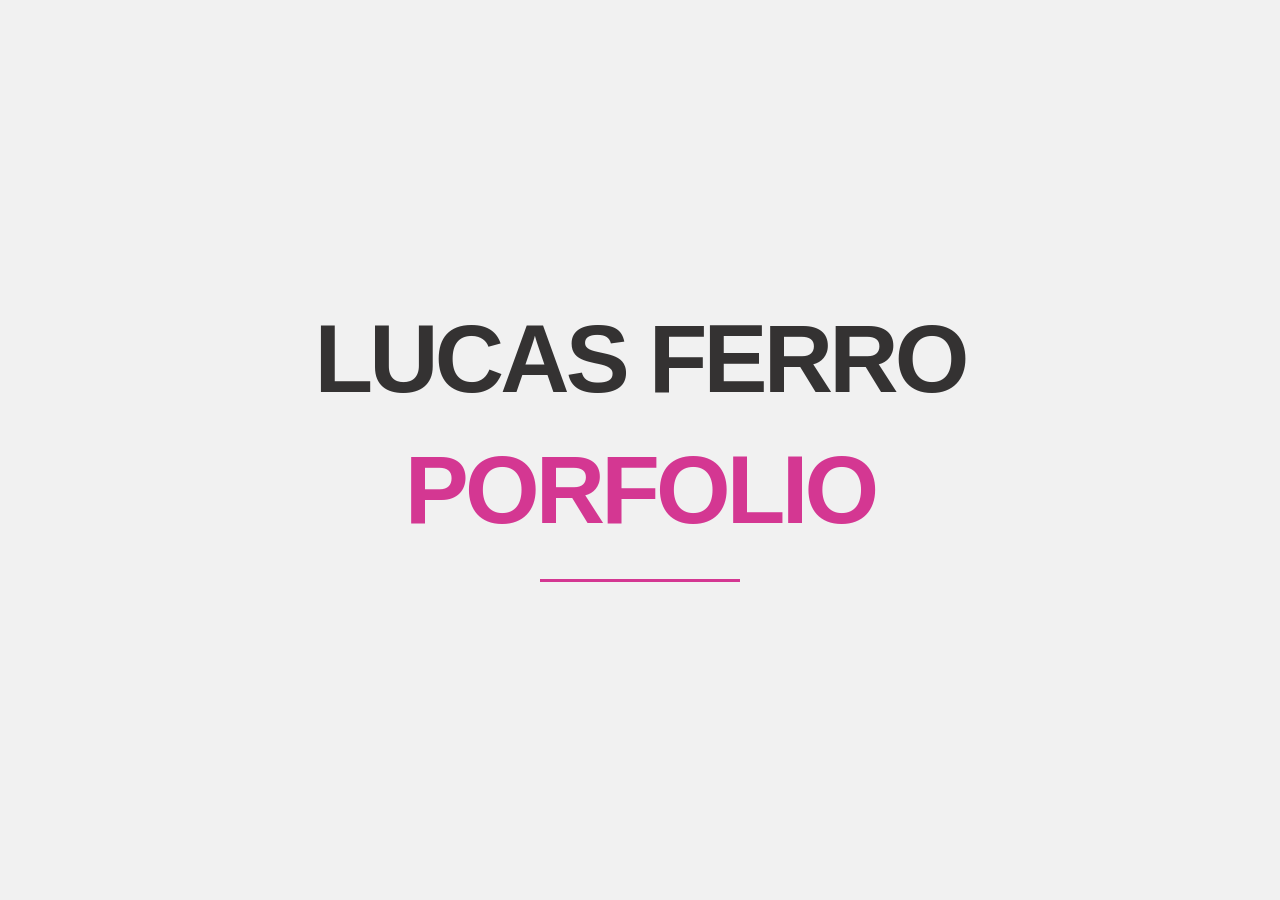
==== commit 16b8afa4: "Day 3: 0.3 Web Se borraron archivos viejos. Se agregaron dos nuevos bloques: -Stack -Sobre mi" ====
--- a/index.html
+++ b/index.html
@@ -21,69 +21,69 @@
 
     <div class="cursor-dot" id="curDot"></div>
     <div class="cursor-ring" id="curRing"></div>
-
-    <main class="main">
-
-        <!-- Modal de bienvenida -->
-        <section class="modal" id="welcome">
+    <!-- Modal de bienvenida -->
+    <section class="modal" id="welcome">
+        <div class="modal-content modal-sm d-flex justify-content-center align-items-center flex-column row-gap-10">
+            <h2 class="font-serif text-uppercase text-center color-primary title-style">¡Bienvenido!</h2>
+            <div class="d-flex column-gap-15 justify-content-center" id="web-selector">
+                <button class="btn btn-primary" id="btn-web">Web clásica</button>
+                <button class="btn btn-primary" id="btn-game">Juego</button>
+            </div>
+            <div class="game-mode-selected d-flex justify-content-center align-items-center flex-column row-gap-10" id="game-mode-selected">
+                <p class="font-sans text-center">Mi porfolio es un poco diferente al estándar.</p>
+                <p class="font-sans text-center mb-2">Es un <b class="color-primary">Juego</b>, a medida que vayas superando los niveles, podrás ver más sobre mí.</p>
+                <button class="font-serif btn btn-primary close" id="startGame">Comenzar</button>
+            </div>
+        </div>
+    </section>
+
+    <section class="game-mode vh-100 position-relative" id="gameMode" style="display: none;">
+
+        <button id="pauseBtn" class="font-serif btn btn-primary">Pausa</button>
+        <div class="pause-overlay" id="pauseOverlay">
+            <p class="font-serif color-primary">PAUSADO</p>
+        </div>
+        
+        <div class="game-ui">
+            <span class="font-serif color-primary" id="uiLevel">Nivel 1</span>
+            <span class="font-sans" id="uiScore">Score: 0</span>
+        </div>
+
+        <section class="modal" id="levelModal">
             <div class="modal-content modal-sm d-flex justify-content-center align-items-center flex-column row-gap-10">
-                <h2 class="font-serif text-uppercase text-center color-primary title-style">¡Bienvenido!</h2>
-                <div class="d-flex column-gap-15 justify-content-center" id="web-selector">
-                    <button class="btn btn-primary" id="btn-web">Web clásica</button>
-                    <button class="btn btn-primary" id="btn-game">Juego</button>
-                </div>
-                <div class="game-mode-selected d-flex justify-content-center align-items-center flex-column row-gap-10" id="game-mode-selected">
-                    <p class="font-sans text-center">Mi porfolio es un poco diferente al estándar.</p>
-                    <p class="font-sans text-center mb-2">Es un <b class="color-primary">Juego</b>, a medida que vayas superando los niveles, podrás ver más sobre mí.</p>
-                    <button class="font-serif btn btn-primary close" id="startGame">Comenzar</button>
-                </div>
+                <h2 class="font-serif text-center color-primary" id="modalTitle">¡Nivel Completado!</h2>
+                <p id="modalUpgrade" class="font-sans text-center color-primary"></p>
+                <div id="modalInfo" class="font-sans text-center"></div>
+                <button id="nextLevelBtn" class="font-serif btn btn-primary close">Siguiente Nivel</button>
             </div>
         </section>
 
-        <section class="game-mode vh-100 position-relative" id="gameMode" style="display: none;">
-
-            <button id="pauseBtn" class="font-serif btn btn-primary">Pausa</button>
-            <div class="pause-overlay" id="pauseOverlay">
-                <p class="font-serif color-primary">PAUSADO</p>
-            </div>
-            
-            <div class="game-ui">
-                <span class="font-serif color-primary" id="uiLevel">Nivel 1</span>
-                <span class="font-sans" id="uiScore">Score: 0</span>
-            </div>
-
-            <section class="modal" id="levelModal">
-                <div class="modal-content modal-sm d-flex justify-content-center align-items-center flex-column row-gap-10">
-                    <h2 class="font-serif text-center color-primary" id="modalTitle">¡Nivel Completado!</h2>
-                    <p id="modalUpgrade" class="font-sans text-center color-primary"></p>
-                    <div id="modalInfo" class="font-sans text-center"></div>
-                    <button id="nextLevelBtn" class="font-serif btn btn-primary close">Siguiente Nivel</button>
-                </div>
-            </section>
-
-            <section class="modal" id="gameOverModal">
-                <div class="modal-content modal-sm d-flex justify-content-center align-items-center flex-column row-gap-10">
-                    <h2 class="font-serif text-center color-primary">Game Over</h2>
-                    <p class="font-sans text-center" id="finalScore">Score: 0</p>
-                    <p class="font-sans text-center" id="finalLevel">Nivel alcanzado: 1</p>
-                    <button id="restartBtn" class="font-serif btn btn-primary">Volver a jugar</button>
-                </div>
-            </section>
-
-            <canvas id="gameCanvas"></canvas>
+        <section class="modal" id="gameOverModal">
+            <div class="modal-content modal-sm d-flex justify-content-center align-items-center flex-column row-gap-10">
+                <h2 class="font-serif text-center color-primary">Game Over</h2>
+                <p class="font-sans text-center" id="finalScore">Score: 0</p>
+                <p class="font-sans text-center" id="finalLevel">Nivel alcanzado: 1</p>
+                <button id="restartBtn" class="font-serif btn btn-primary">Volver a jugar</button>
+            </div>
         </section>
+
+        <canvas id="gameCanvas"></canvas>
+    </section>
+
+    <main class="main" id="web-mode" style="display: none;">
+
 
         <!-- Hero editorial (web clásica) -->
         <nav id="nav">
             <ul class="navbar d-flex justify-content-between align-items-center">
                 <li class="logo"><span class="font-serif color-white">L</span><span class="font-serif color-white">F</span></li>
-                <li><a href="#" class="mono-label">Sobre mi</a></li>
-                <li><a href="#" class="mono-label">Tecnologias</a></li>
-                <li><a href="#" class="mono-label">Trabajos</a></li>
-                <li><a href="#" class="mono-label">Contacto</a></li>
+                <li><a href="#proyectos" class="mono-label">Proyectos</a></li>
+                <li><a href="#stack" class="mono-label">Stack</a></li>
+                <li><a href="#sobre-mi" class="mono-label">Sobre mi</a></li>
+                <li><a href="#contacto" class="mono-label">Contacto</a></li>
             </ul>
         </nav>
-        <header class="hero-editorial" id="web-mode" style="display: none;">
+        <header class="hero-editorial">
             <div class="ambient-glow"></div>
 
             <div class="meta-bar">
@@ -266,7 +266,7 @@
                         </div>
                     </article>
 
-                    <article class="accordion-item active">
+                    <article class="accordion-item">
                         <div class="card-image"><img src="./resources/assets/pinco.png" alt="Pinco" class="img-fluid img-cover" ><div class="image-overlay"></div></div>
                         <div class="card-content">
                             <div class="card-meta font-mono"><span>10/15</span><span>CMS</span></div>
@@ -281,7 +281,7 @@
                 <!-- FILA 03 (Proyectos 11 al 15) -->
                 <div class="editorial-accordion">
                 
-                    <article class="accordion-item">
+                    <article class="accordion-item active">
                         <div class="card-image"><img src="./resources/assets/construmax.png" alt="ConstruMax" class="img-fluid img-cover" ><div class="image-overlay"></div></div>
                         <div class="card-content">
                             <div class="card-meta font-mono"><span>11/15</span><span>ECOMMERCE</span></div>
@@ -339,6 +339,302 @@
 
             </div>
         </section>
+
+        <section class="skills-section" id="stack">
+ 
+            <!-- ENCABEZADO -->
+            <div class="skills-header">
+                <div class="skills-meta font-mono">
+                    <span class="mono-label color-primary">CAPACIDADES</span>
+                    <span class="separator">/</span>
+                    <span class="mono-label">VALIDACIÓN</span>
+                </div>
+                <h2 class="skills-title font-serif text-uppercase">STACK<span class="accent-dot">.</span></h2>
+                <p class="skills-subtitle font-sans">
+                    Tecnologías con las que trabajo en producción real — no en tutoriales.<br>
+                    Los proyectos son la evidencia.
+                </p>
+            </div>
+        
+            <!-- GRID DE ÁREAS TÉCNICAS -->
+            <div class="tech-grid">
+        
+                <!-- BACKEND / CORE -->
+                <div class="tech-area">
+                    <div class="tech-area-header">
+                        <span class="tech-area-num font-mono color-primary">01</span>
+                        <div>
+                            <h3 class="tech-area-title font-serif">Backend & Arquitectura</h3>
+                            <span class="tech-area-badge font-mono">VALIDADO EN PRODUCCIÓN</span>
+                        </div>
+                    </div>
+                    <p class="tech-area-desc font-sans">
+                        Mi núcleo. +4 años diseñando sistemas escalables, CMS modulares, integraciones complejas 
+                        con APIs de terceros y arquitecturas multi-lenguaje. Validado en proyectos reales con 
+                        usuarios activos.
+                    </p>
+                    <div class="tech-tags">
+                        <span class="tech-tag tech-tag--core font-mono">PHP</span>
+                        <span class="tech-tag tech-tag--core font-mono">Laravel</span>
+                        <span class="tech-tag tech-tag--core font-mono">Livewire</span>
+                        <span class="tech-tag tech-tag--core font-mono">MySQL</span>
+                        <span class="tech-tag tech-tag--core font-mono">Arquitectura MVC</span>
+                        <span class="tech-tag tech-tag--secondary font-mono">NodeJS</span>
+                        <span class="tech-tag tech-tag--secondary font-mono">Java POO</span>
+                    </div>
+                </div>
+        
+                <!-- FRONTEND -->
+                <div class="tech-area">
+                    <div class="tech-area-header">
+                        <span class="tech-area-num font-mono color-primary">02</span>
+                        <div>
+                            <h3 class="tech-area-title font-serif">Frontend & UI</h3>
+                            <span class="tech-area-badge font-mono">VALIDADO EN PRODUCCIÓN</span>
+                        </div>
+                    </div>
+                    <p class="tech-area-desc font-sans">
+                        Maquetación editorial, interfaces reactivas e interactividad avanzada. 
+                        Aplicado en todos los proyectos del portfolio — incluyendo este sitio.
+                    </p>
+                    <div class="tech-tags">
+                        <span class="tech-tag tech-tag--core font-mono">JavaScript ES6+</span>
+                        <span class="tech-tag tech-tag--core font-mono">HTML5</span>
+                        <span class="tech-tag tech-tag--core font-mono">CSS3</span>
+                        <span class="tech-tag tech-tag--core font-mono">React JS</span>
+                        <span class="tech-tag tech-tag--secondary font-mono">jQuery</span>
+                        <span class="tech-tag tech-tag--secondary font-mono">AJAX</span>
+                    </div>
+                </div>
+        
+                <!-- BASES DE DATOS -->
+                <div class="tech-area">
+                    <div class="tech-area-header">
+                        <span class="tech-area-num font-mono color-primary">03</span>
+                        <div>
+                            <h3 class="tech-area-title font-serif">Bases de Datos</h3>
+                            <span class="tech-area-badge font-mono">VALIDADO EN PRODUCCIÓN</span>
+                        </div>
+                    </div>
+                    <p class="tech-area-desc font-sans">
+                        Diseño relacional, optimización de consultas complejas y normalización masiva de datos. 
+                        Reducción medible de tiempos de respuesta en sistemas críticos.
+                    </p>
+                    <div class="tech-tags">
+                        <span class="tech-tag tech-tag--core font-mono">MySQL</span>
+                        <span class="tech-tag tech-tag--core font-mono">SQL Avanzado</span>
+                        <span class="tech-tag tech-tag--core font-mono">Diseño Relacional</span>
+                        <span class="tech-tag tech-tag--secondary font-mono">Optimización</span>
+                    </div>
+                </div>
+        
+                <!-- HERRAMIENTAS -->
+                <div class="tech-area">
+                    <div class="tech-area-header">
+                        <span class="tech-area-num font-mono color-primary">04</span>
+                        <div>
+                            <h3 class="tech-area-title font-serif">Herramientas & Flujo</h3>
+                            <span class="tech-area-badge tech-area-badge--neutral font-mono">DIARIO</span>
+                        </div>
+                    </div>
+                    <p class="tech-area-desc font-sans">
+                        Control de versiones, integración con servicios externos y metodologías ágiles 
+                        en equipos de trabajo reales.
+                    </p>
+                    <div class="tech-tags">
+                        <span class="tech-tag tech-tag--core font-mono">Git / GitHub</span>
+                        <span class="tech-tag tech-tag--core font-mono">APIs REST</span>
+                        <span class="tech-tag tech-tag--core font-mono">JSON</span>
+                        <span class="tech-tag tech-tag--secondary font-mono">Scrum / Agile</span>
+                        <span class="tech-tag tech-tag--secondary font-mono">WordPress API</span>
+                        <span class="tech-tag tech-tag--secondary font-mono">PowerApps</span>
+                    </div>
+                </div>
+        
+            </div>
+        
+            <!-- SEPARADOR -->
+            <div class="skills-divider">
+                <span class="font-mono">[ CERTIFICACIONES & FORMACIÓN FORMAL ]</span>
+            </div>
+        
+            <!-- CERTIFICACIONES EN DOS COLUMNAS -->
+            <div class="certs-grid">
+        
+                <!-- COL IZQUIERDA: Certificaciones vigentes -->
+                <div class="certs-col">
+                    <p class="certs-col-label font-mono color-primary">CREDENCIALES EMITIDAS</p>
+        
+                    <div class="cert-item">
+                        <div class="cert-issuer font-mono">EDUCACIÓN IT — 2026</div>
+                        <div class="cert-name font-serif">Java Standard 18 / Web Programming</div>
+                    </div>
+        
+                    <div class="cert-item">
+                        <div class="cert-issuer font-mono">EDUCACIÓN IT — 2026</div>
+                        <div class="cert-name font-serif">Programación Orientada a Objetos con IA</div>
+                    </div>
+        
+                    <div class="cert-item">
+                        <div class="cert-issuer font-mono">EDUCACIÓN IT — 2026</div>
+                        <div class="cert-name font-serif">Introducción a Bases de Datos y SQL</div>
+                    </div>
+        
+                    <div class="cert-item">
+                        <div class="cert-issuer font-mono">ANTHROPIC — 2026</div>
+                        <div class="cert-name font-serif">AI Fluency Framework & Foundations</div>
+                    </div>
+        
+                    <div class="cert-item">
+                        <div class="cert-issuer font-mono">ANTHROPIC — 2026</div>
+                        <div class="cert-name font-serif">AI Capabilities, Limitations & Agent Skills</div>
+                    </div>
+        
+                    <div class="cert-item">
+                        <div class="cert-issuer font-mono">EDUCACIÓN IT — 2026</div>
+                        <div class="cert-name font-serif">Git: Desarrollo Colaborativo</div>
+                    </div>
+        
+                    <div class="cert-item">
+                        <div class="cert-issuer font-mono">EF SET — 2026</div>
+                        <div class="cert-name font-serif">English Certificate — C1 Advanced (70/100)</div>
+                    </div>
+        
+                    <div class="cert-item">
+                        <div class="cert-issuer font-mono">ORACLE / ALURA — 2023</div>
+                        <div class="cert-name font-serif">Oracle Next Education — Frontend & React</div>
+                    </div>
+        
+                    <div class="cert-item">
+                        <div class="cert-issuer font-mono">CODERHOUSE — 2022</div>
+                        <div class="cert-name font-serif">React JS / JavaScript / Desarrollo Web</div>
+                    </div>
+        
+                </div>
+        
+                <!-- COL DERECHA: En formación + educación formal -->
+                <div class="certs-col">
+                    <p class="certs-col-label font-mono color-primary">EN CURSO</p>
+        
+                    <div class="cert-item cert-item--active">
+                        <div class="cert-issuer font-mono">IFTS N°21 — 2025–2027</div>
+                        <div class="cert-name font-serif">Analista de Sistemas</div>
+                        <div class="cert-note font-sans">Formación universitaria técnica. En proceso.</div>
+                    </div>
+        
+                    <div class="cert-item cert-item--active">
+                        <div class="cert-issuer font-mono">EDUCACIÓN IT — 2026</div>
+                        <div class="cert-name font-serif">Ingeniero de Software Java</div>
+                        <div class="cert-note font-sans">Extensión del stack backend hacia Java enterprise.</div>
+                    </div>
+        
+                    <div class="cert-item cert-item--active">
+                        <div class="cert-issuer font-mono">EDUCACIÓN IT — 2026</div>
+                        <div class="cert-name font-serif">Desarrollo Backend en NodeJS</div>
+                        <div class="cert-note font-sans">Incorporando el ecosistema JS al backend.</div>
+                    </div>
+        
+                    <!-- NOTA HONESTA -->
+                    <div class="skills-note font-sans d-flex flex-column">
+                        <p><span class="skills-note-marker color-primary font-mono">→</span>
+                        PHP, Laravel, MySQL y las demás tecnologías del stack principal 
+                        no tienen certificado formal — se aprendieron y perfeccionaron 
+                        directamente en entornos de producción.</p>
+                        <br>
+                        <p><strong>Los proyectos son la validación.</strong></p>
+        
+                    </div>
+        
+                </div>
+        
+            </div>
+        
+        </section>
+
+         
+        <section class="about-section" id="sobre-mi">
+
+            <!-- TÍTULO FRAGMENTADO (ocupa el ancho completo) -->
+            <div class="about-hero-text flex-column justify-content-start">
+                <div class="skills-meta font-mono">
+                    <span class="mono-label color-primary">CONOCEME</span>
+                    <span class="mono-label">MEJOR</span>
+                </div>
+                <h2 class="about-big-word font-serif">SOBRE MÍ<span class="accent-dot">.</span></h2>
+                <div class="about-philosophy-inline font-sans">
+                    Creo que un producto digital es bueno cuando funciona sin fricciones 
+                    y da placer usarlo. Lo técnico y lo visual no son opuestos —
+                    son dos mitades del mismo trabajo.
+                </div>
+            </div>
+
+            <!-- LÍNEA DE TIEMPO HORIZONTAL -->
+            <div class="about-timeline">
+                <div class="about-tl-item">
+                    <span class="about-tl-year font-mono color-primary">2018 — 2020</span>
+                    <div class="about-tl-bar"></div>
+                    <p class="about-tl-text font-sans">
+                        Lideré una empresa de construcción y reparaciones junto a dos socios. 
+                        Cuando el COVID cerró los edificios, la empresa no sobrevivió, 
+                        y decidí no reconstruir lo mismo.
+                    </p>
+                    <span class="about-tl-label font-mono">ANTES</span>
+                </div>
+
+                <div class="about-tl-divider">
+                    <span class="about-tl-arrow color-primary font-serif">→</span>
+                </div>
+
+                <div class="about-tl-item">
+                    <span class="about-tl-year font-mono color-primary">2021 — HOY</span>
+                    <div class="about-tl-bar"></div>
+                    <p class="about-tl-text font-sans">
+                        Escribí mi primer "Hello World" en 2021. Para principios de 2023 
+                        ya estaba trabajando como desarrollador. Y mi objetivo actual es volverme ingeniero para 2030.
+                    </p>
+                    <span class="about-tl-label font-mono">AHORA</span>
+                </div>
+            </div>
+
+            <!-- HOBBIES: tarjetas indexadas -->
+            <div class="about-interests-header font-mono">[ FUERA DEL TRABAJO ]</div>
+
+            <div class="about-interests">
+                <div class="about-interest-card">
+                    <span class="about-interest-index font-serif">01</span>
+                    <div class="about-interest-content">
+                        <h3 class="about-interest-name font-serif">Videojuegos</h3>
+                        <p class="about-interest-desc font-sans">
+                            Desde chico amé los videojuegos — Legend of Mana, Stardew Valley, Skyrim 
+                            son algunos favoritos. Hoy estoy del otro lado, aprendiendo a crear juegos propios en Godot.
+                        </p>
+                    </div>
+                </div>
+
+                <div class="about-interest-card">
+                    <span class="about-interest-index font-serif">02</span>
+                    <div class="about-interest-content">
+                        <h3 class="about-interest-name font-serif">Arte / Anime / Música</h3>
+                        <p class="about-interest-desc font-sans">
+                            El arte y la música me los inculcaron desde chico. Hoy como programador 
+                            intento crear experiencias que no solo sean eficientes, sino agradables 
+                            y visualmente atractivas.
+                        </p>
+                    </div>
+                </div>
+
+                <div class="about-interest-card">
+                    <span class="about-interest-index font-serif">03</span>
+                    <div class="about-interest-content">
+                        <h3 class="about-interest-name font-serif">Cocinar</h3>
+                        <p class="about-interest-desc font-sans">
+                            No hay mucho que decir acá. Me gusta cocinar y me gusta comer <b class="color-primary">:D</b>
+                        </p>
+                    </div>
+                </div>
+            </div>
+
+        </section>
         
     </main>
 
--- a/resources/css/style.css
+++ b/resources/css/style.css
@@ -1,263 +1,249 @@
-:root{
+:root {
     --black: #343232;
     --color-background: #f1f1f1;
+    --color-white:#f1f1f1;
     --color-primary: #d43792;
     --color-primary-opacity: #d437928d;
-    --font-sans: "Quicksand", sans-serif;
-    --font-serif: 'Bungee', serif;
+    --font-sans: 'Space Grotesk', sans-serif;
+    --font-serif: 'Syne', sans-serif;
+    --font-mono: 'JetBrains Mono', monospace;
     --ease: cubic-bezier(0.77, 0, 0.175, 1);
-}
-
-*{padding:0;margin:0;box-sizing:border-box; line-height:1.2}
-
-*, *::before, *::after { cursor: none !important;}
-
-body{background:var(--color-background);}
-
-.color-primary{color:var(--color-primary)}
-
+
+    transition: --color-primary 1.5s ease-in-out, 
+                --color-primary-opacity 1.5s ease-in-out;
+}
+
+/* Transición suave global para el cambio dinámico de color del juego */
+:root, *, *::before, *::after {
+    transition: color 0.8s ease-in-out,
+                background-color 0.8s ease-in-out,
+                border-color 0.8s ease-in-out,
+                box-shadow 0.8s ease-in-out,
+                text-decoration-color 0.8s ease-in-out;
+}
+
+* { padding: 0; margin: 0; box-sizing: border-box; line-height: 1.2; }
+
+*, *::before, *::after { cursor: none !important; }
+
+body {
+    background: var(--color-background);
+    color: var(--black);
+    font-family: var(--font-sans);
+    overflow-x: hidden;
+    -webkit-font-smoothing: antialiased;
+}
+
+.color-primary { color: var(--color-primary); }
+.color-white{color:var(--color-white)}
 
 /* === CUSTOM CURSOR === */
 .cursor-dot {
-    width: 8px; height: 8px;
+    width: 12px; height: 12px;
     background: var(--color-primary);
     border-radius: 50%;
-    position: fixed; top:0; left:0;
+    position: fixed; top: 0; left: 0;
     pointer-events: none; z-index: 9999;
-    transform: translate(-50%,-50%);
-    transition: transform 0.1s ease, width 0.3s ease, scale 0.5s ease, opacity 0.3s ease;
+    transform: translate(-50%, -50%);
+    clip-path: circle(50%);
+    transition: transform 0.1s ease, width 0.3s ease, scale 0.5s ease, opacity 0.3s ease, clip-path 0.3s ease;
 }
 
 .cursor-ring {
     width: 36px; height: 36px;
     border: 1.5px solid var(--color-primary);
     border-radius: 50%;
-    position: fixed; top:0; left:0;
+    position: fixed; top: 0; left: 0;
     pointer-events: none; z-index: 9998;
-    transform: translate(-50%,-50%);
+    transform: translate(-50%, -50%);
     transition: left 0.12s ease, top 0.12s ease, width 0.5s ease, height 0.5s ease, opacity 0.5s ease, border-color 0.3s ease;
     opacity: 0.6;
 }
-.cursor-dot.hovered  { transform: translate(-50%,-50%) scale(2); }
-.cursor-ring.hovered { opacity:0; }
+.cursor-dot.hovered { transform: translate(-50%, -50%) scale(1); border-radius: 0; clip-path: polygon(50% 0%, 0% 100%, 100% 100%);}
+
+.cursor-ring.hovered { opacity: 0; }
 
 
 /* === PRELOADER === */
 #preloader {
-    position: fixed; inset:0;
+    position: fixed; inset: 0;
     background: var(--color-background);
     z-index: 99999;
-    display: flex; align-items:center; justify-content:center;
+    display: flex; align-items: center; justify-content: center;
     transition: opacity 0.9s ease, visibility 0.9s ease;
 }
-#preloader.gone { opacity:0; visibility:hidden; pointer-events:none; }
-.pre-inner { text-align:center; }
+#preloader.gone { opacity: 0; visibility: hidden; pointer-events: none; }
+
+.pre-inner { text-align: center; }
+
 .pre-logo {
     font-family: var(--font-serif);
-    font-size: 3rem; font-weight: 300;
-    color: var(--black); letter-spacing: 0.3em;
+    font-size: clamp(3rem, 9vw, 6rem);
+    font-weight: 800;
+    line-height: 0.85;
+    letter-spacing: -0.04em;
     animation: fadeSlideUp 0.9s ease forwards;
     margin-bottom: 2rem;
 }
 .pre-logo span { color: var(--color-primary); }
+
 .pre-bar {
     width: 200px; height: 3px;
     background: var(--color-primary-opacity);
-    margin: 0 auto; overflow:hidden;
+    margin: 0 auto; overflow: hidden;
 }
 .pre-bar span {
-    display:block; height:100%;
+    display: block; height: 100%;
     background: var(--color-primary);
     animation: barFill 1.8s var(--ease) forwards;
 }
-@keyframes barFill { 0%{width:0} 100%{width:100%} }
+
+@keyframes barFill { 0% { width: 0; } 100% { width: 100%; } }
 @keyframes fadeSlideUp {
-  from { opacity:0; transform:translateY(20px) }
-  to   { opacity:1; transform:translateY(0) }
-}
-
-/* === GLOBAL STYLES === */
-
+    from { opacity: 0; transform: translateY(20px); }
+    to   { opacity: 1; transform: translateY(0); }
+}
+
+
+/* === UTILIDADES === */
 .container { width: 95%; max-width: 1500px; margin: auto; }
-
 .d-flex { display: flex; }
-
-.d-block{display: block}
-
-.flex-column{flex-direction: column}
-
-.flex-wrap{flex-wrap: wrap;}
-
-.flex-grow-1{flex-grow: 1}
-
+.d-block { display: block; }
+.flex-column { flex-direction: column; }
+.flex-wrap { flex-wrap: wrap; }
+.flex-grow-1 { flex-grow: 1; }
 .align-items-start { align-items: flex-start; }
-
-.align-items-end{align-items: flex-end}
-
+.align-items-end { align-items: flex-end; }
 .align-items-center { align-items: center; }
-
 .align-items-baseline { align-items: baseline; }
-
 .justify-content-center { justify-content: center; }
-
+.justify-content-start { justify-content: start; }
 .justify-content-between { justify-content: space-between; }
-
 .justify-content-end { justify-content: end; }
-
-.vh-100{height:100vh;}
-
-.column-gap-10{column-gap:10px}
-.column-gap-15{column-gap: 15px}
-.column-gap-20{column-gap: 20px}
-.column-gap-25{column-gap: 25px}
-.column-gap-30{column-gap: 30px}
-
-.row-gap-10{row-gap: 10px}
-.row-gap-15{row-gap: 15px}
-.row-gap-20{row-gap: 20px}
-.row-gap-25{row-gap: 25px}
-.row-gap-30{row-gap: 30px}
-
+.vh-100 { height: 100vh; }
+.column-gap-10 { column-gap: 10px; }
+.column-gap-15 { column-gap: 15px; }
+.column-gap-20 { column-gap: 20px; }
+.column-gap-25 { column-gap: 25px; }
+.column-gap-30 { column-gap: 30px; }
+.row-gap-10 { row-gap: 10px; }
+.row-gap-15 { row-gap: 15px; }
+.row-gap-20 { row-gap: 20px; }
+.row-gap-25 { row-gap: 25px; }
+.row-gap-30 { row-gap: 30px; }
 .m-0 { margin: 0 !important; }
 .m-1 { margin: 0.25rem !important; }
 .m-2 { margin: 0.5rem !important; }
 .m-3 { margin: 1rem !important; }
 .m-4 { margin: 1.5rem !important; }
 .m-5 { margin: 2rem !important; }
-
 .mt-0 { margin-top: 0 !important; }
 .mt-1 { margin-top: 0.25rem !important; }
 .mt-2 { margin-top: 0.5rem !important; }
 .mt-3 { margin-top: 1rem !important; }
 .mt-4 { margin-top: 1.5rem !important; }
 .mt-5 { margin-top: 2rem !important; }
-.mt-auto{margin-top:auto}
-
+.mt-auto { margin-top: auto; }
 .mb-0 { margin-bottom: 0 !important; }
 .mb-1 { margin-bottom: 0.25rem !important; }
 .mb-2 { margin-bottom: 0.5rem !important; }
 .mb-3 { margin-bottom: 1rem !important; }
 .mb-4 { margin-bottom: 1.5rem !important; }
 .mb-5 { margin-bottom: 2rem !important; }
-.mb-auto{margin-bottom:auto}
-
+.mb-auto { margin-bottom: auto; }
 .ml-0 { margin-left: 0 !important; }
 .ml-1 { margin-left: 0.25rem !important; }
 .ml-2 { margin-left: 0.5rem !important; }
 .ml-3 { margin-left: 1rem !important; }
 .ml-4 { margin-left: 1.5rem !important; }
 .ml-5 { margin-left: 2rem !important; }
-
 .mr-0 { margin-right: 0 !important; }
 .mr-1 { margin-right: 0.25rem !important; }
 .mr-2 { margin-right: 0.5rem !important; }
 .mr-3 { margin-right: 1rem !important; }
 .mr-4 { margin-right: 1.5rem !important; }
 .mr-5 { margin-right: 2rem !important; }
-
 .mx-0 { margin-left: 0 !important; margin-right: 0 !important; }
 .mx-1 { margin-left: 0.25rem !important; margin-right: 0.25rem !important; }
 .mx-2 { margin-left: 0.5rem !important; margin-right: 0.5rem !important; }
 .mx-3 { margin-left: 1rem !important; margin-right: 1rem !important; }
 .mx-4 { margin-left: 1.5rem !important; margin-right: 1.5rem !important; }
 .mx-5 { margin-left: 2rem !important; margin-right: 2rem !important; }
-
 .my-0 { margin-top: 0 !important; margin-bottom: 0 !important; }
 .my-1 { margin-top: 0.25rem !important; margin-bottom: 0.25rem !important; }
 .my-2 { margin-top: 0.5rem !important; margin-bottom: 0.5rem !important; }
 .my-3 { margin-top: 1rem !important; margin-bottom: 1rem !important; }
 .my-4 { margin-top: 1.5rem !important; margin-bottom: 1.5rem !important; }
 .my-5 { margin-top: 2rem !important; margin-bottom: 2rem !important; }
-
-/* =============================
-   PADDING (padding)
-============================= */
 .p-0 { padding: 0 !important; }
 .p-1 { padding: 0.25rem !important; }
 .p-2 { padding: 0.5rem !important; }
 .p-3 { padding: 1rem !important; }
 .p-4 { padding: 1.5rem !important; }
 .p-5 { padding: 2rem !important; }
-
 .pt-0 { padding-top: 0 !important; }
 .pt-1 { padding-top: 0.25rem !important; }
 .pt-2 { padding-top: 0.5rem !important; }
 .pt-3 { padding-top: 1rem !important; }
 .pt-4 { padding-top: 1.5rem !important; }
 .pt-5 { padding-top: 2rem !important; }
-
 .pb-0 { padding-bottom: 0 !important; }
 .pb-1 { padding-bottom: 0.25rem !important; }
 .pb-2 { padding-bottom: 0.5rem !important; }
 .pb-3 { padding-bottom: 1rem !important; }
 .pb-4 { padding-bottom: 1.5rem !important; }
 .pb-5 { padding-bottom: 2rem !important; }
-
 .pl-0 { padding-left: 0 !important; }
 .pl-1 { padding-left: 0.25rem !important; }
 .pl-2 { padding-left: 0.5rem !important; }
 .pl-3 { padding-left: 1rem !important; }
 .pl-4 { padding-left: 1.5rem !important; }
 .pl-5 { padding-left: 2rem !important; }
-
 .pr-0 { padding-right: 0 !important; }
 .pr-1 { padding-right: 0.25rem !important; }
 .pr-2 { padding-right: 0.5rem !important; }
 .pr-3 { padding-right: 1rem !important; }
 .pr-4 { padding-right: 1.5rem !important; }
 .pr-5 { padding-right: 2rem !important; }
-
 .px-0 { padding-left: 0 !important; padding-right: 0 !important; }
 .px-1 { padding-left: 0.25rem !important; padding-right: 0.25rem !important; }
 .px-2 { padding-left: 0.5rem !important; padding-right: 0.5rem !important; }
 .px-3 { padding-left: 1rem !important; padding-right: 1rem !important; }
 .px-4 { padding-left: 1.5rem !important; padding-right: 1.5rem !important; }
 .px-5 { padding-left: 2rem !important; padding-right: 2rem !important; }
-
 .py-0 { padding-top: 0 !important; padding-bottom: 0 !important; }
 .py-1 { padding-top: 0.25rem !important; padding-bottom: 0.25rem !important; }
 .py-2 { padding-top: 0.5rem !important; padding-bottom: 0.5rem !important; }
 .py-3 { padding-top: 1rem !important; padding-bottom: 1rem !important; }
 .py-4 { padding-top: 1.5rem !important; padding-bottom: 1.5rem !important; }
 .py-5 { padding-top: 2rem !important; padding-bottom: 2rem !important; }
-
 .position-relative { position: relative; }
-
-.position-absolute{position: absolute;}
-
+.position-absolute { position: absolute; }
 .font-sans { font-family: var(--font-sans); }
-
 .font-serif { font-family: var(--font-serif); }
-
-a{text-decoration: none; color: inherit;}
-
+.font-mono { font-family: var(--font-mono); }
+a { text-decoration: none; color: inherit; }
 .light { font-weight: 300; }
-
 .regular { font-weight: 400; }
-
 .medium { font-weight: 500; }
-
 .semibold { font-weight: 600; }
-
 .bold { font-weight: 700; }
-
-.extrabold{font-weight: 800}
-
-.text-underline{text-decoration: underline;}
-
+.extrabold { font-weight: 800; }
+.text-underline { text-decoration: underline; }
 .text-uppercase { text-transform: uppercase; }
-
 .text-center { text-align: center; }
-
 .text-right { text-align: right; }
-
-.img-fluid{width: 100%; max-width: 100%}
-
-.w-25{width:25%}
-
-.w-35{width:35%}
-
-.w-100{width:100%}
+.img-fluid { width: 100%; max-width: 100%; }
+.img-cover{ object-fit: cover; width: 100%; height: 100%; }
+.w-25 { width: 25%; }
+.w-35 { width: 35%; }
+.w-100 { width: 100%; }
+
+.font-mono{font-family:var(--font-mono)}
+.font-sans{font-family:var(--font-sans)}
+.font-serif{font-family:var(--font-serif)}
+.title-style{font-weight: 800; line-height: 1.85; letter-spacing: -0.04em;}
+
 
 /* === SISTEMA DE MODALES === */
 .modal {
@@ -283,24 +269,11 @@
     pointer-events: none;
 }
 
-.modal-content {
-    background-color: var(--color-background);
-    padding: 24px;
-    border-radius: 12px;
-    max-width: 1200px;
-    width: 90%;
-    position: relative;
-    border: 2px solid var(--color-primary);
-}
-
-.modal-sm {
-  max-width: 450px;
-  width: 50%;
-}
-
-.modal-md{width:700px; width:70%}
-
-.modal-lg {max-width: 1000px;width: 90%;}
+.modal-content {background-color: var(--color-background); padding: 24px; max-width: 1200px; width: 90%; position: relative; border: 2px solid var(--color-primary);}
+
+.modal-sm { max-width: 450px; width: 50%; }
+.modal-md { max-width: 700px; width: 70%; }
+.modal-lg { max-width: 1000px; width: 90%; }
 
 .modal.active .modal-content {
     animation: fadeIn 0.8s ease-out forwards;
@@ -312,57 +285,49 @@
 
 @keyframes fadeIn {
     from { opacity: 0; transform: translateY(-15px); }
-    to { opacity: 1; transform: translateY(0); }
+    to   { opacity: 1; transform: translateY(0); }
 }
 
 @keyframes fadeOut {
     from { opacity: 1; transform: translateY(0); }
-    to { opacity: 0; transform: translateY(-15px); }
-}
-
-.btn{padding:10px 20px; transition:.8s; border-radius:12px;border:none}
-
-.btn-primary{background:var(--color-primary); color:var(--color-background); outline:1px solid var(--color-primary);}
-
-.btn-secondary{background:var(--color-background); color:var(--color-primary); outline:1px solid var(--color-primary);}
-
-.btn-primary:hover{background:var(--color-background); color:var(--color-primary);}
-
-.btn-secondary:hover{background:var(--color-primary); color:var(--color-background);}
-
+    to   { opacity: 0; transform: translateY(-15px); }
+}
+
+/* === BOTONES (modales y UI del juego) === */
+.btn { padding: 10px 20px; transition: .8s; border: none; font-family: var(--font-mono); font-size: 0.85rem; font-weight: 700;letter-spacing: 0.05em; text-transform:uppercase}
+.btn-primary { background: var(--color-primary); color: var(--color-background); outline: 1px solid var(--color-primary); }
+.btn-secondary { background: var(--color-background); color: var(--color-primary); outline: 1px solid var(--color-primary); }
+.btn-primary:hover { background: var(--color-background); color: var(--color-primary); }
+.btn-secondary:hover { background: var(--color-primary); color: var(--color-background); }
+
+.game-mode-selected { display: none; }
+.game-mode-selected.active { display: flex; }
+
+
+/* === JUEGO === */
 #gameCanvas {
     position: absolute;
-    top: 0;
-    left: 0;
-    width: 100%;
-    height: 100%;
+    top: 0; left: 0;
+    width: 100%; height: 100%;
     z-index: 1;
 }
 
-.score {
-    position: absolute;
-    top: 10px;
-    left: 20px;
-    z-index: 10;
-    pointer-events: none;
-}
-
-.card{padding:10px 12px; width:200px; border-radius:12px; border: 2px solid var(--color-primary); cursor:pointer }
-
-.game-mode-selected{display:none;}
-.game-mode-selected.active{display:flex}
+.card {
+    padding: 10px 12px; width: 200px;
+    border-radius: 12px;
+    border: 2px solid var(--color-primary);
+    cursor: pointer;
+}
 
 #pauseBtn {
     position: absolute;
-    top: 20px;
-    right: 20px;
+    top: 20px; right: 20px;
     z-index: 10;
 }
 
 .game-ui {
     position: absolute;
-    top: 20px;
-    left: 20px;
+    top: 20px; left: 20px;
     z-index: 10;
     display: flex;
     flex-direction: column;
@@ -370,20 +335,12 @@
     pointer-events: none;
 }
 
-#uiLevel {
-    font-size: 22px;
-}
+#uiLevel { font-size: 22px; }
 
 #uiScore {
     font-size: 16px;
     color: var(--color-primary);
     transition: color 0.8s ease;
-}
-
-#uiProjectile {
-    font-size: 14px;
-    color: var(--color-primary);
-    transition: transform 0.3s ease, color 0.8s ease;
 }
 
 .pause-overlay {
@@ -397,15 +354,975 @@
     justify-content: center;
 }
 
-.pause-overlay.active {
-    display: flex;
-}
-
-.pause-overlay p {
-    font-size: 48px;
-}
+.pause-overlay.active { display: flex; }
+
+.pause-overlay p { font-size: 48px; }
 
 #pauseBtn,
-.game-ui {
-    display: none;
+.game-ui { display: none; }
+
+
+/* === HERO EDITORIAL === */
+.hero-editorial {
+    position: relative;
+    padding: 2.5rem 6vw 2rem 6vw;
+    display: flex;
+    flex-direction: column;
+    justify-content: space-between;
+    box-sizing: border-box;
+}
+
+.ambient-glow {
+    position: absolute;
+    top: 15%; right: 5%;
+    width: 35vw; height: 35vw;
+    background: var(--color-primary-opacity);
+    filter: blur(140px);
+    border-radius: 50%;
+    pointer-events: none;
+    z-index: 0;
+    opacity: 0.4;
+}
+
+/* Meta bar */
+.meta-bar {
+    position: relative;
+    z-index: 1;
+    display: flex;
+    justify-content: space-between;
+    align-items: center;
+    padding-bottom: 1.5rem;
+    border-bottom: 1px solid rgba(52, 50, 50, 0.15);
+    font-family: var(--font-mono);
+    font-size: 0.75rem;
+    letter-spacing: 0.08em;
+}
+
+.meta-cluster {
+    display: flex;
+    align-items: center;
+    gap: 0.6rem;
+}
+
+.mono-label { font-family: var(--font-mono); }
+
+.pulse-status {
+    width: 8px; height: 8px;
+    background-color: var(--color-primary);
+    border-radius: 50%;
+    box-shadow: 0 0 10px var(--color-primary);
+}
+
+.accent-text {
+    color: var(--color-primary);
+    font-weight: 700;
+}
+
+.separator { opacity: 0.3; }
+
+/* Hero main */
+.hero-main {
+    position: relative;
+    z-index: 1;
+    margin: 3rem 0;
+}
+
+.title-wrap { margin-bottom: 2.5rem; }
+
+.name-first, .name-last {
+    font-family: var(--font-serif);
+    font-size: clamp(4rem, 13vw, 11rem);
+    font-weight: 800;
+    line-height: 0.85;
+    letter-spacing: -0.04em;
+    margin: 0;
+    text-transform: uppercase;
+}
+
+.name-last {
+    color: var(--black);
+    text-shadow: 2px 2px 0px var(--color-primary-opacity);
+}
+
+.accent-dot { color: var(--color-primary); }
+
+.hero-grid-content {
+    display: grid;
+    grid-template-columns: 1fr;
+    gap: 2rem;
+    margin-top: 2rem;
+}
+
+@media (min-width: 900px) {
+    .hero-grid-content {
+        grid-template-columns: 1.1fr 1fr;
+        align-items: start;
+        gap: 4rem;
+    }
+}
+
+.role-title {
+    font-family: var(--font-serif);
+    font-size: clamp(1.8rem, 3.2vw, 3rem);
+    font-weight: 700;
+    line-height: 1.05;
+    margin: 0;
+    letter-spacing: -0.02em;
+}
+
+.ampersand {
+    color: var(--color-primary);
+    font-style: italic;
+}
+
+.bio-text {
+    font-size: clamp(1rem, 1.2vw, 1.25rem);
+    line-height: 1.6;
+    margin: 0 0 2rem 0;
+    color: #4a4848;
+}
+
+.dynamic-underline {
+    color: var(--black);
+    text-decoration: underline;
+    text-decoration-color: var(--color-primary);
+    text-decoration-thickness: 3px;
+    text-underline-offset: 4px;
+}
+
+/* CTA buttons del hero */
+.cta-group {
+    display: flex;
+    flex-wrap: wrap;
+    gap: 1rem;
+}
+
+.btn-editorial {
+    font-family: var(--font-mono);
+    font-size: 0.85rem;
+    font-weight: 700;
+    letter-spacing: 0.05em;
+    padding: 1rem 1.8rem;
+    text-decoration: none;
+    display: inline-flex;
+    align-items: center;
+    gap: 0.5rem;
+    border-radius: 0;
+}
+
+.btn-editorial.primary {
+    background-color: var(--color-primary);
+    color: var(--color-white);
+    border: 1px solid var(--color-primary);
+}
+
+.btn-editorial.primary:hover {
+    background-color: var(--color-white);
+    border-color: var(--color-primary);
+    color: var(--color-primary);
+    transform: translateY(-2px);
+}
+
+.btn-editorial.primary .arrow {
+    transition: transform 0.3s ease;
+}
+
+.btn-editorial.primary:hover .arrow {
+    transform: translateX(5px);
+}
+
+.btn-editorial.secondary {
+    background-color: transparent;
+    color: var(--black);
+    border: 1px solid var(--black);
+}
+
+.btn-editorial.secondary:hover {
+    border-color: var(--color-primary);
+    color: var(--color-primary);
+    transform: translateY(-2px);
+}
+
+/* Metrics strip */
+.metrics-strip {
+    position: relative;
+    z-index: 1;
+    display: grid;
+    grid-template-columns: repeat(auto-fit, minmax(220px, 1fr));
+    gap: 2rem;
+    padding-top: 2rem;
+    border-top: 1px solid rgba(52, 50, 50, 0.15);
+}
+
+.metric-box {
+    display: flex;
+    flex-direction: column;
+    gap: 0.3rem;
+}
+
+.metric-num {
+    font-family: var(--font-mono);
+    font-size: 2.2rem;
+    font-weight: 700;
+    color: var(--color-primary);
+    line-height: 1;
+}
+
+.metric-desc {
+    font-family: var(--font-mono);
+    font-size: 0.7rem;
+    letter-spacing: 0.05em;
+    color: var(--black);
+    opacity: 0.7;
+    line-height: 1.3;
+}
+
+@media (max-width: 600px) {
+    .hide-mobile { display: none; }
+}
+
+nav{padding:1rem 6vw 1rem 6vw;}
+
+.navbar{list-style:none;}
+
+.navbar a::after {content: ""; display: block; width: 0; height: 3px; background: var(--color-primary); transition: width 0.8s;}
+
+.navbar a:hover::after { width: 100%;}
+
+.logo{border: 4px solid var(--color-primary);background:var(--color-primary); padding: 5px; line-height: 0;}
+
+.logo span{font-size:35px}
+
+/* --- SECCIÓN PROYECTOS (EDITORIAL STYLE) --- */
+.projects-section {
+    position: relative;
+    padding: 6rem 5vw;
+    border-top: 1px solid rgba(52, 50, 50, 0.15);
+}
+
+/* Encabezado */
+.section-header {
+    display: grid;
+    grid-template-columns: 1fr;
+    gap: 1.5rem;
+    margin-bottom: 5rem;
+}
+
+@media (min-width: 900px) {
+    .section-header {
+        grid-template-columns: 1.2fr 1fr;
+        align-items: flex-end;
+    }
+}
+
+.section-num {
+    color: var(--color-primary);
+    font-size: 0.9rem;
+    font-weight: 700;
+    display: block;
+    margin-bottom: 0.5rem;
+}
+
+.section-title {
+    font-family: var(--font-serif);
+    font-size: clamp(2.5rem, 6vw, 5rem);
+    font-weight: 800;
+    line-height: 0.95;
+    letter-spacing: -0.03em;
+}
+
+.section-desc {
+    font-size: 1.1rem;
+    line-height: 1.6;
+    color: #4a4848;
+}
+
+/* Items de Proyectos */
+.projects-list {
+    display: flex;
+    flex-direction: column;
+    gap: 6rem;
+}
+
+.project-item {
+    display: grid;
+    grid-template-columns: 1fr;
+    gap: 2.5rem;
+    align-items: center;
+    padding-bottom: 4rem;
+    border-bottom: 1px solid rgba(52, 50, 50, 0.1);
+}
+
+@media (min-width: 900px) {
+    .project-item {
+        grid-template-columns: 1fr 1.2fr;
+        gap: 4rem;
+    }
+
+    /* Modificador para alternar el lado visual/información */
+    .project-item.reverse {
+        grid-template-columns: 1.2fr 1fr;
+    }
+
+    .project-item.reverse .project-info {
+        order: 2;
+    }
+
+    .project-item.reverse .project-visual {
+        order: 1;
+    }
+}
+
+/* Meta & Textos */
+.project-meta {
+    display: flex;
+    gap: 1.5rem;
+    font-size: 0.75rem;
+    letter-spacing: 0.08em;
+    color: var(--color-primary);
+    font-weight: 700;
+    margin-bottom: 1rem;
+}
+
+.project-title {
+    font-family: var(--font-serif);
+    font-size: clamp(2rem, 4vw, 3.2rem);
+    font-weight: 700;
+    letter-spacing: -0.02em;
+    margin-bottom: 1rem;
+}
+
+.project-description {
+    font-size: 1.05rem;
+    line-height: 1.6;
+    color: #4a4848;
+    margin-bottom: 1.5rem;
+}
+
+/* Tags de Tecnologías */
+.project-tags {
+    display: flex;
+    flex-wrap: wrap;
+    gap: 0.6rem;
+    margin-bottom: 2rem;
+}
+
+.project-tags span {
+    font-size: 0.7rem;
+    letter-spacing: 0.05em;
+    padding: 0.3rem 0.7rem;
+    background: rgba(52, 50, 50, 0.05);
+    border: 1px solid rgba(52, 50, 50, 0.15);
+    border-radius: 3px;
+}
+
+.project-links {
+    display: flex;
+    gap: 1rem;
+    flex-wrap: wrap;
+}
+
+/* Visual Frame / Previsualización */
+.visual-frame {
+    width: 100%;
+    aspect-ratio: 16 / 10;
+    background-color: #222;
+    border-radius: 6px;
+    overflow: hidden;
+    position: relative;
+    border: 1px solid rgba(52, 50, 50, 0.2);
+    box-shadow: 0 15px 35px rgba(0, 0, 0, 0.08);
+    transition: transform 0.4s ease, border-color 0.4s ease;
+}
+
+.project-item:hover .visual-frame {
+    transform: translateY(-5px);
+    border-color: var(--color-primary);
+}
+
+.visual-placeholder {
+    width: 100%;
+    height: 100%;
+    display: flex;
+    justify-content: center;
+    align-items: center;
+    color: rgba(255, 255, 255, 0.4);
+    font-size: 0.85rem;
+    letter-spacing: 0.1em;
+    background: linear-gradient(135deg, #1e1e1e 0%, #111111 100%);
+}
+
+/******************/
+
+/* --- MULTI-ROW ACCORDION (FLEXBOX ONLY) --- */
+.innovative-slider-section {
+    padding: 6rem 5vw;
+    border-top: 1px solid rgba(52, 50, 50, 0.15);
+}
+
+.rows-wrapper {
+    display: flex;
+    flex-direction: column;
+    gap: 3.5rem;
+}
+
+.accordion-row-title {
+    font-size: 0.8rem;
+    font-weight: 700;
+    color: var(--color-primary);
+    margin-bottom: 1rem;
+    letter-spacing: 0.05em;
+}
+
+/* Fila individual */
+.editorial-accordion {
+    display: flex;
+    flex-direction: row;
+    height: 380px;
+    gap: 0.8rem;
+    width: 100%;
+}
+
+/* Items de 5 por fila */
+.accordion-item {
+    flex: 1 1 10%; /* Ancho comprimido por defecto */
+    position: relative;
+    border-radius: 6px;
+    overflow: hidden;
+    border: 1px solid rgba(52, 50, 50, 0.2);
+    display: flex;
+    flex-direction: column;
+    justify-content: flex-end;
+    cursor: pointer;
+    transition: flex 0.5s cubic-bezier(0.25, 1, 0.5, 1), border-color 0.3s ease;
+}
+
+/* Expansión al interactuar */
+.accordion-item.active,
+.accordion-item:hover {
+    flex: 4 1 50%; /* Se expande ocupando el mayor espacio de su fila */
+    border-color: var(--color-primary);
+}
+
+.card-image {
+    position: absolute;
+    inset: 0;
+    width: 100%;
+    height: 100%;
+    z-index: 1;
+}
+
+.image-placeholder {
+    width: 100%;
+    height: 100%;
+    background: linear-gradient(135deg, #1c1c1c 0%, #0d0d0d 100%);
+    display: flex;
+    align-items: center;
+    justify-content: center;
+    color: rgba(255, 255, 255, 0.25);
+    font-size: 0.75rem;
+    letter-spacing: 0.1em;
+}
+
+.image-overlay {
+    position: absolute;
+    inset: 0;
+    background: linear-gradient(0deg, rgba(10,10,10,0.95) 0%, rgba(10,10,10,0.3) 60%, rgba(10,10,10,0.05) 100%);
+}
+
+.card-content {
+    position: relative;
+    z-index: 2;
+    padding: 1.5rem;
+    color: #ffffff;
+    opacity: 0;
+    transform: translateY(15px);
+    transition: opacity 0.3s ease 0.1s, transform 0.3s ease 0.1s;
+    white-space: nowrap; /* Evita saltos bruscos durante la animación */
+}
+
+/* Solo muestra el texto de la tarjeta activa en esa fila */
+.accordion-item.active .card-content,
+.accordion-item:hover .card-content {
+    opacity: 1;
+    transform: translateY(0);
+    white-space: normal;
+    backdrop-filter: brightness(0.6);
+}
+
+.card-meta {
+    display: flex;
+    justify-content: space-between;
+    font-size: 0.7rem;
+    color: var(--color-primary);
+    font-weight: 700;
+    margin-bottom: 0.5rem;
+}
+
+.card-title {
+    font-family: var(--font-serif);
+    font-size: clamp(1.4rem, 2vw, 2rem);
+    font-weight: 800;
+    margin-bottom: 0.5rem;
+    line-height: 1;
+}
+
+.card-desc {
+    font-size: 0.85rem;
+    line-height: 1.4;
+    color: rgba(255, 255, 255, 0.75);
+    margin-bottom: 1rem;
+}
+
+.card-tags {
+    display: flex;
+    flex-wrap: wrap;
+    gap: 0.3rem;
+    margin-bottom: 1rem;
+}
+
+.card-tags span {
+    font-size: 0.6rem;
+    padding: 0.2rem 0.5rem;
+    background: rgba(255, 255, 255, 0.1);
+    backdrop-filter: blur(4px);
+    border-radius: 2px;
+}
+
+/* Responsive Mobile */
+@media (max-width: 900px) {
+    .editorial-accordion {
+        flex-direction: column;
+        height: auto;
+    }
+
+    .accordion-item {
+        flex: none;
+        height: 90px;
+    }
+
+    .accordion-item.active {
+        height: 320px;
+    }
+}
+
+/* === SKILLS SECTION === */
+.skills-section {
+    padding: 6rem 5vw;
+    border-top: 1px solid rgba(52, 50, 50, 0.15);
+}
+ 
+.skills-header {
+    margin-bottom: 4rem;
+}
+ 
+.skills-meta {
+    display: flex;
+    align-items: center;
+    gap: 0.6rem;
+    font-size: 0.75rem;
+    letter-spacing: 0.08em;
+    margin-bottom: 1rem;
+}
+ 
+.skills-title {
+    font-family: var(--font-serif);
+    font-size: clamp(2.5rem, 6vw, 5rem);
+    font-weight: 800;
+    line-height: 0.95;
+    letter-spacing: -0.03em;
+    margin-bottom: 1.2rem;
+}
+ 
+.skills-subtitle {
+    font-size: clamp(1rem, 1.2vw, 1.15rem);
+    line-height: 1.6;
+    color: #4a4848;
+    max-width: 600px;
+}
+ 
+/* === GRID ÁREAS TÉCNICAS === */
+.tech-grid {
+    display: grid;
+    grid-template-columns: 1fr 1fr;
+    gap: 2rem;
+    margin-bottom: 4rem;
+}
+ 
+@media (max-width: 900px) {
+    .tech-grid { grid-template-columns: 1fr; }
+}
+ 
+.tech-area {
+    padding: 2rem;
+    border: 1px solid rgba(52, 50, 50, 0.15);
+    transition: border-color 0.4s ease;
+}
+ 
+.tech-area:hover {
+    border-color: var(--color-primary);
+}
+ 
+.tech-area-header {
+    display: flex;
+    align-items: flex-start;
+    gap: 1rem;
+    margin-bottom: 1rem;
+}
+ 
+.tech-area-num {
+    font-size: 0.75rem;
+    font-weight: 700;
+    letter-spacing: 0.08em;
+    padding-top: 0.25rem;
+    opacity: 0.6;
+}
+ 
+.tech-area-title {
+    font-family: var(--font-serif);
+    font-size: clamp(1.1rem, 1.5vw, 1.4rem);
+    font-weight: 700;
+    line-height: 1;
+    margin-bottom: 0.3rem;
+}
+ 
+.tech-area-badge {
+    font-size: 0.6rem;
+    letter-spacing: 0.08em;
+    font-weight: 700;
+    color: var(--color-primary);
+    background: transparent;
+    border: 1px solid var(--color-primary);
+    padding: 0.15rem 0.5rem;
+    display: inline-block;
+}
+ 
+.tech-area-badge--neutral {
+    color: rgba(52, 50, 50, 0.5);
+    border-color: rgba(52, 50, 50, 0.3);
+}
+ 
+.tech-area-desc {
+    font-size: 0.9rem;
+    line-height: 1.6;
+    color: #4a4848;
+    margin-bottom: 1.2rem;
+}
+ 
+.tech-tags {
+    display: flex;
+    flex-wrap: wrap;
+    gap: 0.4rem;
+}
+ 
+.tech-tag {
+    font-size: 0.65rem;
+    letter-spacing: 0.05em;
+    font-weight: 700;
+    padding: 0.3rem 0.7rem;
+}
+ 
+.tech-tag--core {
+    background: var(--color-primary);
+    color: var(--color-background);
+}
+ 
+.tech-tag--secondary {
+    background: transparent;
+    color: rgba(52, 50, 50, 0.6);
+    border: 1px solid rgba(52, 50, 50, 0.2);
+}
+ 
+/* === SEPARADOR === */
+.skills-divider {
+    text-align: center;
+    font-size: 0.7rem;
+    letter-spacing: 0.1em;
+    color: rgba(52, 50, 50, 0.4);
+    margin-bottom: 3.5rem;
+    position: relative;
+}
+ 
+.skills-divider::before,
+.skills-divider::after {
+    content: '';
+    position: absolute;
+    top: 50%;
+    width: 30%;
+    height: 1px;
+    background: rgba(52, 50, 50, 0.15);
+}
+ 
+.skills-divider::before { left: 0; }
+.skills-divider::after { right: 0; }
+ 
+/* === CERTIFICACIONES === */
+.certs-grid {
+    display: grid;
+    grid-template-columns: 1fr 1fr;
+    gap: 3rem;
+}
+ 
+@media (max-width: 900px) {
+    .certs-grid { grid-template-columns: 1fr; }
+}
+ 
+.certs-col-label {
+    font-size: 0.7rem;
+    letter-spacing: 0.1em;
+    font-weight: 700;
+    margin-bottom: 1.5rem;
+}
+ 
+.cert-item {
+    padding: 1rem 0;
+    border-bottom: 1px solid rgba(52, 50, 50, 0.1);
+    transition: border-color 0.3s ease;
+}
+ 
+.cert-item:hover {
+    border-color: var(--color-primary);
+}
+ 
+.cert-item:last-child {
+    border-bottom: none;
+}
+ 
+.cert-issuer {
+    font-size: 0.65rem;
+    letter-spacing: 0.08em;
+    color: rgba(52, 50, 50, 0.45);
+    margin-bottom: 0.25rem;
+}
+ 
+.cert-name {
+    font-family: var(--font-serif);
+    font-size: clamp(0.95rem, 1.2vw, 1.1rem);
+    font-weight: 700;
+    line-height: 1.2;
+}
+ 
+.cert-item--active .cert-name {
+    color: var(--color-primary);
+}
+ 
+.cert-note {
+    font-size: 0.8rem;
+    color: #4a4848;
+    margin-top: 0.3rem;
+    line-height: 1.4;
+}
+ 
+/* === NOTA HONESTA === */
+.skills-note {
+    margin-top: 2rem;
+    padding: 1.2rem 1.5rem;
+    border-left: 3px solid var(--color-primary);
+    background: rgba(52, 50, 50, 0.03);
+    font-size: 0.85rem;
+    line-height: 1.6;
+    color: #4a4848;
+    display: flex;
+    gap: 0.8rem;
+    align-items: flex-start;
+}
+ 
+.skills-note-marker {
+    font-size: 1rem;
+    font-weight: 700;
+    flex-shrink: 0;
+    margin-top: 0.05rem;
+}
+
+/* === ABOUT SECTION === */
+.about-section {
+    background: var(--black);
+    color: var(--color-white);
+    padding:16vh 6vw 16vh;
+    display: flex;
+    flex-direction: column;
+    gap: 2rem;
+    clip-path: polygon(
+    0% 6vw,       /* Esquina superior izquierda (bajada) */
+    100% 0%,      /* Esquina superior derecha */
+    100% calc(100% - 6vw), /* Esquina inferior derecha (subida) */
+    0% 100%       /* Esquina inferior izquierda */
+  );
+}
+
+/* TÍTULO FRAGMENTADO */
+.about-hero-text {
+    display: flex;
+    align-items: start;
+    gap: 1vw;
+    flex-wrap: wrap;
+}
+
+.about-big-word {
+    font-size: clamp(2.5rem, 6vw, 5rem);
+    font-weight: 800;
+    line-height: 0.85;
+    letter-spacing: -0.04em;
+    color: var(--color-white);
+    white-space: nowrap;
+}
+
+.about-philosophy-inline {
+    flex: 1;
+    min-width: 260px;
+    font-size: clamp(0.95rem, 1.1vw, 1.1rem);
+    line-height: 1.75;
+    color: rgba(241, 241, 241, 0.5);
+    border-left: 2px solid var(--color-primary);
+    padding-left: 1.5rem;
+}
+
+/* LÍNEA DE TIEMPO HORIZONTAL */
+.about-timeline {
+    display: grid;
+    grid-template-columns: 1fr auto 1fr;
+    gap: 2rem;
+    align-items: start;
+    padding: 3rem 0;
+    border-top: 1px solid rgba(241, 241, 241, 0.08);
+    border-bottom: 1px solid rgba(241, 241, 241, 0.08);
+}
+
+@media (max-width: 768px) {
+    .about-timeline {
+        grid-template-columns: 1fr;
+    }
+    .about-tl-divider {
+        transform: rotate(90deg);
+        text-align: center;
+        display:none!important
+    }
+}
+
+.about-tl-item {
+    display: flex;
+    flex-direction: column;
+    gap: 1rem;
+}
+
+.about-tl-year {
+    font-size: 0.7rem;
+    letter-spacing: 0.12em;
+    font-weight: 700;
+}
+
+.about-tl-bar {
+    width: 100%;
+    height: 2px;
+    background: rgba(241, 241, 241, 0.1);
+    position: relative;
+}
+
+.about-tl-bar::after {
+    content: '';
+    position: absolute;
+    left: 0; top: 0;
+    height: 100%;
+    width: 100%;
+    background: var(--color-primary);
+    opacity: 0.5;
+}
+
+.about-tl-text {
+    font-size: clamp(0.85rem, 1vw, 0.95rem);
+    line-height: 1.75;
+    color: rgba(241, 241, 241, 0.6);
+    flex: 1;
+}
+
+.about-tl-label {
+    font-size: 0.6rem;
+    letter-spacing: 0.15em;
+    color: rgba(241, 241, 241, 0.25);
+}
+
+.about-tl-divider {
+    display: flex;
+    align-items: center;
+    padding-top: 2.5rem;
+}
+
+.about-tl-arrow {
+    font-size: 2rem;
+    font-weight: 800;
+}
+
+/* HOBBIES */
+.about-interests-header {
+    font-size: 0.65rem;
+    letter-spacing: 0.12em;
+    color: rgba(241, 241, 241, 0.2);
+}
+
+.about-interests {
+    display: grid;
+    grid-template-columns: repeat(3, 1fr);
+    gap: 0;
+}
+
+@media (max-width: 768px) {
+    .about-interests {
+        grid-template-columns: 1fr;
+    }
+}
+
+.about-interest-card {
+    padding: 2rem;
+    border-left: 1px solid rgba(241, 241, 241, 0.08);
+    display: flex;
+    flex-direction: column;
+    gap: 1.2rem;
+    transition: border-color 0.4s ease, background 0.4s ease;
+}
+
+.about-interest-card:first-child {
+    border-left: none;
+}
+
+.about-interest-card:hover {
+    border-color: var(--color-primary);
+    background: rgba(241, 241, 241, 0.02);
+}
+
+@media (max-width: 768px) {
+    .about-interest-card {
+        border-left: none;
+        border-top: 1px solid rgba(241, 241, 241, 0.08);
+        padding: 1.5rem 0;
+    }
+    .about-interest-card:first-child {
+        border-top: none;
+    }
+}
+
+.about-interest-index {
+    font-size: clamp(3rem, 5vw, 4.5rem);
+    font-weight: 800;
+    line-height: 1;
+    color: rgba(241, 241, 241, 0.06);
+    letter-spacing: -0.04em;
+    transition: color 0.4s ease;
+}
+
+.about-interest-card:hover .about-interest-index {
+    color: var(--color-primary-opacity);
+}
+
+.about-interest-name {
+    font-family: var(--font-serif);
+    font-size: clamp(1rem, 1.3vw, 1.2rem);
+    font-weight: 700;
+    color: var(--color-white);
+    margin-bottom: 0.5rem;
+}
+
+.about-interest-desc {
+    font-size: 0.85rem;
+    line-height: 1.65;
+    color: rgba(241, 241, 241, 0.45);
 }
